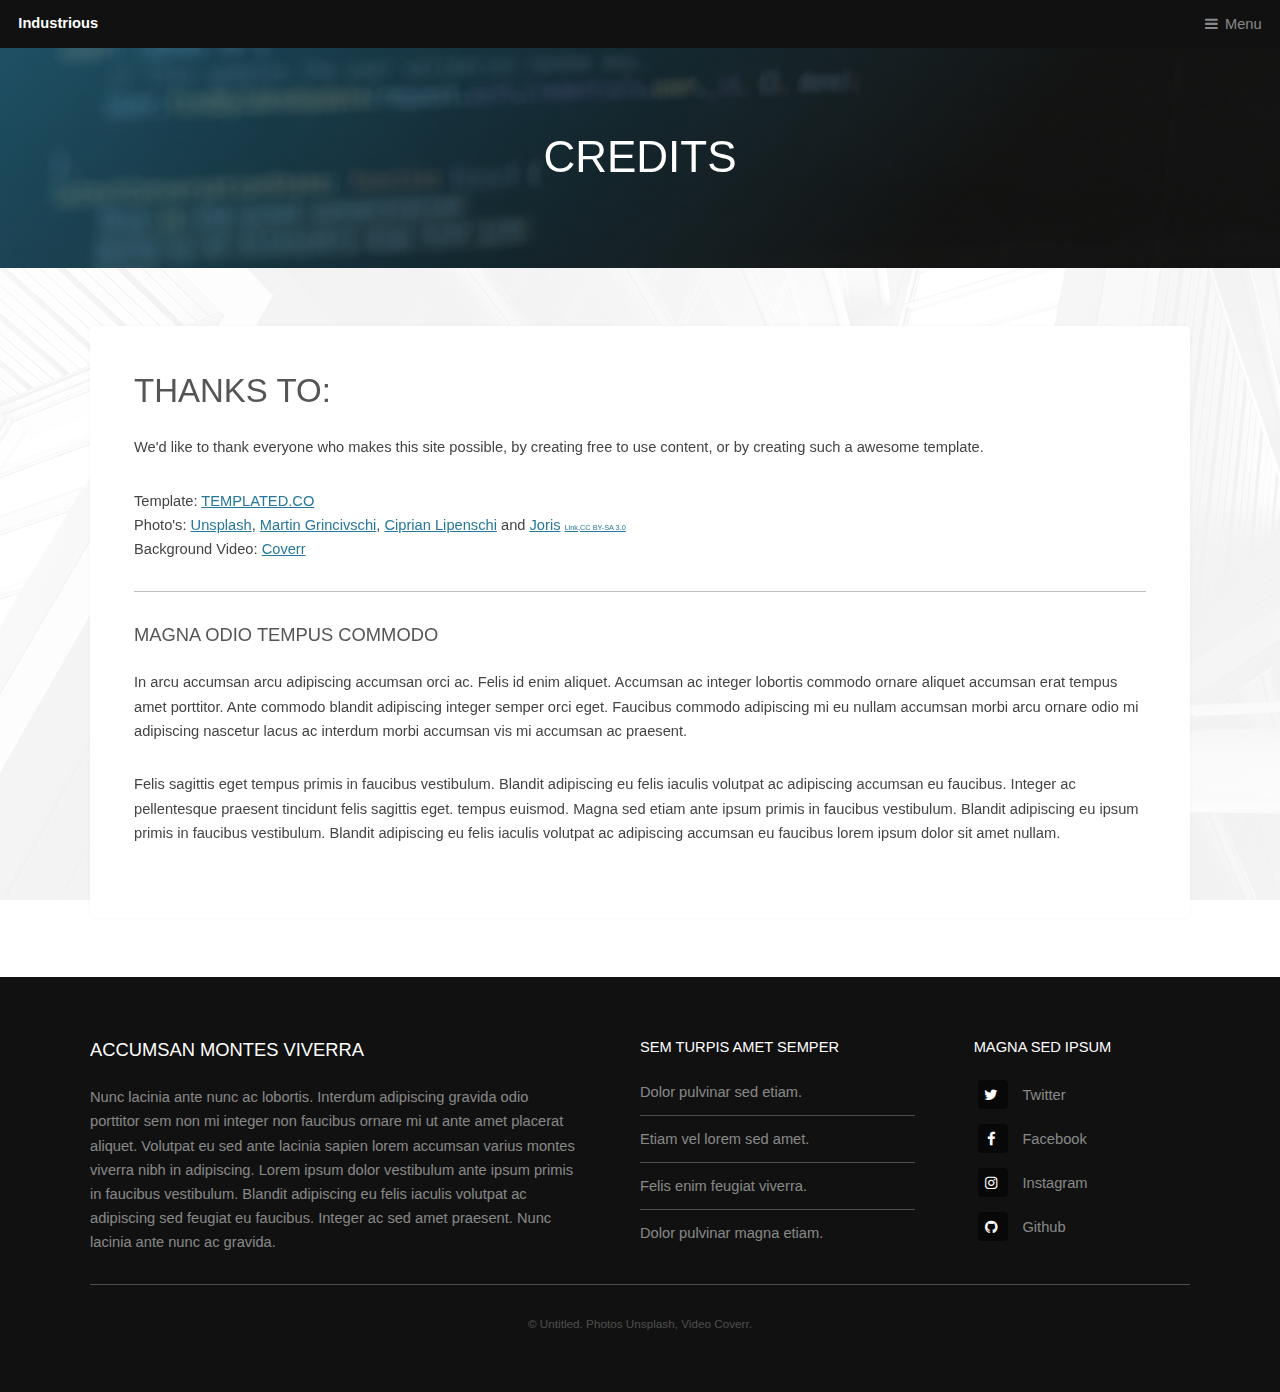
==== credits.html @ 21102cda "Legal stuff fixed" ====
<!DOCTYPE HTML>
<!--
	Industrious by TEMPLATED
	templated.co @templatedco
	Released for free under the Creative Commons Attribution 3.0 license (templated.co/license)
-->
<html>
	<head>
		<title>Generic Page - Industrious by TEMPLATED</title>
		<meta charset="utf-8" />
		<meta name="viewport" content="width=device-width, initial-scale=1, user-scalable=no" />
		<meta name="description" content="" />
		<meta name="keywords" content="" />
		<link rel="stylesheet" href="assets/css/main.css" />
	</head>
	<body class="is-preload">

		<!-- Header -->
			<header id="header">
				<a class="logo" href="index.html">Industrious</a>
				<nav>
					<a href="#menu">Menu</a>
				</nav>
			</header>

		<!-- Nav -->
			<nav id="menu">
				<ul class="links">
					<li><a href="index.html">Home</a></li>
					<li><a href="projects.html">Projects</a></li>
					<li><a href="credits.html">Credits</a></li>
				</ul>
			</nav>

		<!-- Heading -->
			<div id="heading" >
				<h1>Credits</h1>
			</div>

		<!-- Main -->
			<section id="main" class="wrapper">
				<div class="inner">
					<div class="content">
						<header>
							<h2>Thanks to:</h2>
						</header>
						<p>We'd like to thank everyone who makes this site possible, by creating free to use content, or by creating such a awesome template.</p>
						<p>
							Template: <a href="https://TEMPLATED.CO">TEMPLATED.CO</a><br>
							Photo's: <a href="https://unsplash.com">Unsplash</a>, <a href="https://unsplash.com/photos/uCnOENPOBxM">Martin Grincivschi</a>, <a href="https://unsplash.com/photos/OULAwYI3AGs">Ciprian Lipenschi</a> and <a href="//commons.wikimedia.org/wiki/User:Joris" title="User:Joris">Joris</a> <small><a href="https://commons.wikimedia.org/w/index.php?curid=11001658">Link</a>,<a href="https://creativecommons.org/licenses/by-sa/3.0" title="Creative Commons Attribution-Share Alike 3.0">CC BY-SA 3.0</a></small><br>
							Background Video: <a href="http://coverr.co/">Coverr</a>
						</p>
						<hr />
						<h3>Magna odio tempus commodo</h3>
						<p>In arcu accumsan arcu adipiscing accumsan orci ac. Felis id enim aliquet. Accumsan ac integer lobortis commodo ornare aliquet accumsan erat tempus amet porttitor. Ante commodo blandit adipiscing integer semper orci eget. Faucibus commodo adipiscing mi eu nullam accumsan morbi arcu ornare odio mi adipiscing nascetur lacus ac interdum morbi accumsan vis mi accumsan ac praesent.</p>
						<p>Felis sagittis eget tempus primis in faucibus vestibulum. Blandit adipiscing eu felis iaculis volutpat ac adipiscing accumsan eu faucibus. Integer ac pellentesque praesent tincidunt felis sagittis eget. tempus euismod. Magna sed etiam ante ipsum primis in faucibus vestibulum. Blandit adipiscing eu ipsum primis in faucibus vestibulum. Blandit adipiscing eu felis iaculis volutpat ac adipiscing accumsan eu faucibus lorem ipsum dolor sit amet nullam.</p>
					</div>
				</div>
			</section>

		<!-- Footer -->
			<footer id="footer">
				<div class="inner">
					<div class="content">
						<section>
							<h3>Accumsan montes viverra</h3>
							<p>Nunc lacinia ante nunc ac lobortis. Interdum adipiscing gravida odio porttitor sem non mi integer non faucibus ornare mi ut ante amet placerat aliquet. Volutpat eu sed ante lacinia sapien lorem accumsan varius montes viverra nibh in adipiscing. Lorem ipsum dolor vestibulum ante ipsum primis in faucibus vestibulum. Blandit adipiscing eu felis iaculis volutpat ac adipiscing sed feugiat eu faucibus. Integer ac sed amet praesent. Nunc lacinia ante nunc ac gravida.</p>
						</section>
						<section>
							<h4>Sem turpis amet semper</h4>
							<ul class="alt">
								<li><a href="#">Dolor pulvinar sed etiam.</a></li>
								<li><a href="#">Etiam vel lorem sed amet.</a></li>
								<li><a href="#">Felis enim feugiat viverra.</a></li>
								<li><a href="#">Dolor pulvinar magna etiam.</a></li>
							</ul>
						</section>
						<section>
							<h4>Magna sed ipsum</h4>
							<ul class="plain">
								<li><a href="#"><i class="icon fa-twitter">&nbsp;</i>Twitter</a></li>
								<li><a href="#"><i class="icon fa-facebook">&nbsp;</i>Facebook</a></li>
								<li><a href="#"><i class="icon fa-instagram">&nbsp;</i>Instagram</a></li>
								<li><a href="#"><i class="icon fa-github">&nbsp;</i>Github</a></li>
							</ul>
						</section>
					</div>
					<div class="copyright">
						&copy; Untitled. Photos <a href="https://unsplash.co">Unsplash</a>, Video <a href="https://coverr.co">Coverr</a>.
					</div>
				</div>
			</footer>

		<!-- Scripts -->
			<script src="assets/js/jquery.min.js"></script>
			<script src="assets/js/browser.min.js"></script>
			<script src="assets/js/breakpoints.min.js"></script>
			<script src="assets/js/util.js"></script>
			<script src="assets/js/main.js"></script>

	</body>
</html>
---- assets/css/main.css ----
@import url(font-awesome.min.css);
@import url(fontawesome-all.css);3
@import url("https://fonts.googleapis.com/css?family=Raleway:200,300,400,500,600");
/*
	Industrious by TEMPLATED
	templated.co @templatedco
	Released for free under the Creative Commons Attribution 3.0 license (templated.co/license)
*/

/* Basic */

@-ms-viewport {
    width: device-width;
}

body {
    -ms-overflow-style: scrollbar;
}

@media screen and (max-width: 480px) {
    html,
    body {
        min-width: 320px;
    }
}

html {
    box-sizing: border-box;
}

*,
*:before,
*:after {
    box-sizing: inherit;
}

body {
    background: #ffffff;
}

body.is-preload *,
body.is-preload *:before,
body.is-preload *:after {
    -moz-animation: none !important;
    -webkit-animation: none !important;
    -ms-animation: none !important;
    animation: none !important;
    -moz-transition: none !important;
    -webkit-transition: none !important;
    -ms-transition: none !important;
    transition: none !important;
}

html,
body,
div,
span,
applet,
object,
iframe,
h1,
h2,
h3,
h4,
h5,
h6,
p,
blockquote,
pre,
a,
abbr,
acronym,
address,
big,
cite,
code,
del,
dfn,
em,
img,
ins,
kbd,
q,
s,
samp,
small,
strike,
strong,
sub,
sup,
tt,
var,
b,
u,
i,
center,
dl,
dt,
dd,
ol,
ul,
li,
fieldset,
form,
label,
legend,
table,
caption,
tbody,
tfoot,
thead,
tr,
th,
td,
article,
aside,
canvas,
details,
embed,
figure,
figcaption,
footer,
header,
hgroup,
menu,
nav,
output,
ruby,
section,
summary,
time,
mark,
audio,
video {
    margin: 0;
    padding: 0;
    border: 0;
    font-size: 100%;
    font: inherit;
    vertical-align: baseline;
}

article,
aside,
details,
figcaption,
figure,
footer,
header,
hgroup,
menu,
nav,
section {
    display: block;
}

body {
    line-height: 1;
}

ol,
ul {
    list-style: none;
}

blockquote,
q {
    quotes: none;
}

blockquote:before,
blockquote:after,
q:before,
q:after {
    content: '';
    content: none;
}

table {
    border-collapse: collapse;
    border-spacing: 0;
}

body {
    -webkit-text-size-adjust: none;
}

mark {
    background-color: transparent;
    color: inherit;
}

input::-moz-focus-inner {
    border: 0;
    padding: 0;
}

input,
select,
textarea {
    -moz-appearance: none;
    -webkit-appearance: none;
    -ms-appearance: none;
    appearance: none;
}

/* Typography */

html {
    font-size: 13pt;
}

@media screen and (max-width: 1680px) {
    html {
        font-size: 11pt;
    }
}

@media screen and (max-width: 980px) {
    html {
        font-size: 12pt;
    }
}

@media screen and (max-width: 480px) {
    html {
        font-size: 11pt;
    }
}

body {
    background-color: #ffffff;
    color: #444444;
}

body,
input,
select,
textarea {
    font-family: "Raleway", Arial, Helvetica, sans-serif;
    font-weight: 400;
    font-size: 1rem;
    line-height: 1.65;
}

a {
    -moz-transition: color 0.2s ease-in-out;
    -webkit-transition: color 0.2s ease-in-out;
    -ms-transition: color 0.2s ease-in-out;
    transition: color 0.2s ease-in-out;
    text-decoration: underline;
}

a:hover {
    text-decoration: none;
}

strong,
b {
    font-weight: 600;
}

em,
i {
    font-style: italic;
}

p {
    margin: 0 0 2rem 0;
}

header.special {
    text-align: center;
    margin-bottom: 4rem;
}

header.special p {
    max-width: 75%;
    margin-left: auto;
    margin-right: auto;
}

h1,
h2,
h3,
h4,
h5,
h6 {
    font-weight: 300;
    line-height: 1.5;
    text-transform: uppercase;
    margin: 0 0 1.5rem 0;
}

h1 a,
h2 a,
h3 a,
h4 a,
h5 a,
h6 a {
    color: inherit;
    text-decoration: none;
}

h1 {
    font-size: 3rem;
    line-height: 1.2;
}

h2 {
    font-size: 2.25rem;
    line-height: 1.3;
}

h3 {
    font-size: 1.25rem;
}

h4 {
    font-size: 1rem;
}

h5 {
    font-size: 0.9rem;
}

h6 {
    font-size: 0.7rem;
}

@media screen and (max-width: 736px) {
    h1 {
        font-size: 2.75rem;
        line-height: 1.3;
    }

    h2 {
        font-size: 1.75rem;
        line-height: 1.5;
    }

    h3 {
        font-size: 1.25rem;
    }
}

sub {
    font-size: 0.8rem;
    position: relative;
    top: 0.5rem;
}

sup {
    font-size: 0.8rem;
    position: relative;
    top: -0.5rem;
}

blockquote {
    border-left: solid 0.5rem;
    font-style: italic;
    margin: 0 0 2rem 0;
    padding: 1rem 0 1rem 2rem;
}

code {
    border-radius: 4px;
    border: solid 1px;
    font-family: "Courier New", monospace;
    font-size: 0.9rem;
    margin: 0 0.25rem;
    padding: 0.25rem 0.65rem;
}

pre {
    -webkit-overflow-scrolling: touch;
    font-family: "Courier New", monospace;
    font-size: 0.9rem;
    margin: 0 0 2rem 0;
}

pre code {
    display: block;
    line-height: 1.75;
    padding: 1rem 1.5rem;
    overflow-x: auto;
}

hr {
    border: 0;
    border-bottom: solid 1px;
    margin: 2rem 0;
}

hr.major {
    margin: 4rem 0;
}

input,
select,
textarea {
    color: #555555;
}

a {
    color: #26789b;
}

strong,
b {
    color: #555555;
}

h1,
h2,
h3,
h4,
h5,
h6 {
    color: #555555;
}

blockquote {
    border-left-color: rgba(0, 0, 0, 0.25);
}

code {
    background: rgba(0, 0, 0, 0.075);
    border-color: rgba(0, 0, 0, 0.25);
}

hr {
    border-bottom-color: rgba(0, 0, 0, 0.25);
}

/* Inner */

.inner {
    margin: 0 auto;
    width: 75rem;
    max-width: calc(100% - 6rem);
}

@media screen and (max-width: 480px) {
    .inner {
        max-width: calc(100% - 3rem);
    }
}

/* Button */

input[type="submit"],
input[type="reset"],
input[type="button"],
button,
.button {
    -moz-appearance: none;
    -webkit-appearance: none;
    -ms-appearance: none;
    appearance: none;
    -moz-transition: background-color 0.2s ease-in-out, box-shadow 0.2s ease-in-out, color 0.2s ease-in-out;
    -webkit-transition: background-color 0.2s ease-in-out, box-shadow 0.2s ease-in-out, color 0.2s ease-in-out;
    -ms-transition: background-color 0.2s ease-in-out, box-shadow 0.2s ease-in-out, color 0.2s ease-in-out;
    transition: background-color 0.2s ease-in-out, box-shadow 0.2s ease-in-out, color 0.2s ease-in-out;
    border: 0;
    border-radius: 4px;
    cursor: pointer;
    display: inline-block;
    font-weight: 600;
    height: 3.25rem;
    line-height: 3.25rem;
    padding: 0 1.75rem;
    text-align: center;
    text-decoration: none;
    white-space: nowrap;
}

input[type="submit"].small,
input[type="reset"].small,
input[type="button"].small,
button.small,
.button.small {
    font-size: 0.8rem;
    height: 2.4375rem;
    line-height: 2.4375rem;
    padding: 0 1.25rem;
}

input[type="submit"].large,
input[type="reset"].large,
input[type="button"].large,
button.large,
.button.large {
    font-size: 1.35rem;
    height: 4.0625rem;
    line-height: 4.0625rem;
    padding: 0 2rem;
}

input[type="submit"].wide,
input[type="reset"].wide,
input[type="button"].wide,
button.wide,
.button.wide {
    min-width: 13rem;
}

input[type="submit"].icon:before,
input[type="reset"].icon:before,
input[type="button"].icon:before,
button.icon:before,
.button.icon:before {
    margin-right: 0.5rem;
}

input[type="submit"].fit,
input[type="reset"].fit,
input[type="button"].fit,
button.fit,
.button.fit {
    width: 100%;
}

input[type="submit"].disabled,
input[type="submit"]:disabled,
input[type="reset"].disabled,
input[type="reset"]:disabled,
input[type="button"].disabled,
input[type="button"]:disabled,
button.disabled,
button:disabled,
.button.disabled,
.button:disabled {
    pointer-events: none;
    opacity: 0.25;
}

input[type="submit"],
input[type="reset"],
input[type="button"],
button,
.button {
    background-color: transparent;
    box-shadow: inset 0 0 0 1px #555555;
    color: #555555 !important;
}

input[type="submit"]:hover,
input[type="reset"]:hover,
input[type="button"]:hover,
button:hover,
.button:hover {
    box-shadow: inset 0 0 0 1px #26789b;
    color: #26789b !important;
}

input[type="submit"]:hover:active,
input[type="reset"]:hover:active,
input[type="button"]:hover:active,
button:hover:active,
.button:hover:active {
    background-color: rgba(206, 27, 40, 0.25);
}

input[type="submit"].primary,
input[type="reset"].primary,
input[type="button"].primary,
button.primary,
.button.primary {
    box-shadow: none;
    background-color: #26789b;
    color: #ffffff !important;
}

input[type="submit"].primary:hover,
input[type="reset"].primary:hover,
input[type="button"].primary:hover,
button.primary:hover,
.button.primary:hover {
    background-color: #26789b;
    box-shadow: none;
}

input[type="submit"].primary:hover:active,
input[type="reset"].primary:hover:active,
input[type="button"].primary:hover:active,
button.primary:hover:active,
.button.primary:hover:active {
    background-color: #26789b;
}

/* Form */

form {
    margin: 0 0 2rem 0;
}

input[type="text"],
input[type="password"],
input[type="email"],
input[type="tel"],
input[type="search"],
input[type="url"],
select,
textarea {
    -moz-appearance: none;
    -webkit-appearance: none;
    -ms-appearance: none;
    appearance: none;
    border-radius: 4px;
    border: none;
    border: solid 1px;
    color: inherit;
    display: block;
    outline: 0;
    padding: 0 1rem;
    text-decoration: none;
    width: 100%;
}

input[type="text"]:invalid,
input[type="password"]:invalid,
input[type="email"]:invalid,
input[type="tel"]:invalid,
input[type="search"]:invalid,
input[type="url"]:invalid,
select:invalid,
textarea:invalid {
    box-shadow: none;
}

label {
    display: block;
    font-size: 1rem;
    font-weight: 600;
    margin: 0 0 1rem 0;
}

input[type="text"],
input[type="password"],
input[type="email"],
input[type="tel"],
input[type="search"],
input[type="url"] {
    height: 3.25rem;
}

select {
    background-size: 1.25rem;
    background-repeat: no-repeat;
    background-position: calc(100% - 1rem) center;
    height: 3.25rem;
    padding-right: 3.25rem;
    text-overflow: ellipsis;
}

select:focus::-ms-value {
    background-color: transparent;
}

select::-ms-expand {
    display: none;
}

textarea {
    padding: 0.75rem 1rem;
}

input[type="checkbox"],
input[type="radio"] {
    -moz-appearance: none;
    -webkit-appearance: none;
    -ms-appearance: none;
    appearance: none;
    display: block;
    float: left;
    margin-right: -2rem;
    opacity: 0;
    width: 1rem;
    z-index: -1;
}

input[type="checkbox"] + label,
input[type="radio"] + label {
    text-decoration: none;
    cursor: pointer;
    display: inline-block;
    font-size: 1rem;
    font-weight: 400;
    padding-left: 2.825rem;
    padding-right: 0.875rem;
    position: relative;
}

input[type="checkbox"] + label:before,
input[type="radio"] + label:before {
    -moz-osx-font-smoothing: grayscale;
    -webkit-font-smoothing: antialiased;
    font-family: FontAwesome;
    font-style: normal;
    font-weight: normal;
    text-transform: none !important;
}

input[type="checkbox"] + label:before,
input[type="radio"] + label:before {
    border-radius: 4px;
    border: solid 1px;
    content: '';
    display: inline-block;
    height: 1.95rem;
    left: 0;
    line-height: 1.86875rem;
    position: absolute;
    text-align: center;
    top: -0.1625rem;
    width: 1.95rem;
}

input[type="checkbox"]:checked + label:before,
input[type="radio"]:checked + label:before {
    content: '\f00c';
}

input[type="checkbox"] + label:before {
    border-radius: 4px;
}

input[type="radio"] + label:before {
    border-radius: 100%;
}

::-webkit-input-placeholder {
    opacity: 1.0;
}

:-moz-placeholder {
    opacity: 1.0;
}

::-moz-placeholder {
    opacity: 1.0;
}

:-ms-input-placeholder {
    opacity: 1.0;
}

label {
    color: #555555;
}

input[type="text"],
input[type="password"],
input[type="email"],
input[type="tel"],
input[type="search"],
input[type="url"],
select,
textarea {
    background-color: rgba(0, 0, 0, 0.075);
    border-color: rgba(0, 0, 0, 0.25);
}

input[type="text"]:focus,
input[type="password"]:focus,
input[type="email"]:focus,
input[type="tel"]:focus,
input[type="search"]:focus,
input[type="url"]:focus,
select:focus,
textarea:focus {
    border-color: #26789b;
    box-shadow: 0 0 0 1px #26789b;
}

select {
    background-image: url("data:image/svg+xml;charset=utf8,%3Csvg xmlns='http://www.w3.org/2000/svg' width='40' height='40' preserveAspectRatio='none' viewBox='0 0 40 40'%3E%3Cpath d='M9.4,12.3l10.4,10.4l10.4-10.4c0.2-0.2,0.5-0.4,0.9-0.4c0.3,0,0.6,0.1,0.9,0.4l3.3,3.3c0.2,0.2,0.4,0.5,0.4,0.9 c0,0.4-0.1,0.6-0.4,0.9L20.7,31.9c-0.2,0.2-0.5,0.4-0.9,0.4c-0.3,0-0.6-0.1-0.9-0.4L4.3,17.3c-0.2-0.2-0.4-0.5-0.4-0.9 c0-0.4,0.1-0.6,0.4-0.9l3.3-3.3c0.2-0.2,0.5-0.4,0.9-0.4S9.1,12.1,9.4,12.3z' fill='rgba(0, 0, 0, 0.25)' /%3E%3C/svg%3E");
}

select option {
    color: #444444;
    background-color: #ffffff;
}

input[type="checkbox"] + label,
input[type="radio"] + label {
    color: #444444;
}

input[type="checkbox"] + label:before,
input[type="radio"] + label:before {
    background: rgba(0, 0, 0, 0.075);
    border-color: rgba(0, 0, 0, 0.25);
}

input[type="checkbox"]:checked + label:before,
input[type="radio"]:checked + label:before {
    background-color: #26789b;
    border-color: #26789b;
    color: #ffffff;
}

input[type="checkbox"]:focus + label:before,
input[type="radio"]:focus + label:before {
    border-color: #26789b;
    box-shadow: 0 0 0 1px #26789b;
}

::-webkit-input-placeholder {
    color: #bbbbbb !important;
}

:-moz-placeholder {
    color: #bbbbbb !important;
}

::-moz-placeholder {
    color: #bbbbbb !important;
}

:-ms-input-placeholder {
    color: #bbbbbb !important;
}

/* List */

ol {
    list-style: decimal;
    margin: 0 0 2rem 0;
    padding-left: 1.25rem;
}

ol li {
    padding-left: 0.25rem;
}

ul {
    list-style: disc;
    margin: 0 0 2rem 0;
    padding-left: 1rem;
}

ul li {
    padding-left: 0.325rem;
}

ul.plain {
    list-style: none;
    padding-left: 0;
}

ul.plain li {
    margin-bottom: 1rem;
}

ul.plain li .icon {
    border-radius: 4px;
    color: #ffffff;
    display: inline-block;
    margin-right: 1rem;
    text-align: center;
    width: 2rem;
    height: 2rem;
    line-height: 2rem;
    background: rgba(0, 0, 0, 0.5);
}

ul.alt {
    list-style: none;
    padding-left: 0;
}

ul.alt li {
    border-top: solid 1px;
    padding: 0.75rem 0;
}

ul.alt li:first-child {
    border-top: 0;
    padding-top: 0;
}

ul.alt li:last-child {
    padding-bottom: 0;
}

dl {
    margin: 0 0 2rem 0;
}

dl dt {
    display: block;
    font-weight: 600;
    margin: 0 0 1rem 0;
}

dl dd {
    margin-left: 1.5rem;
}

ul.alt li {
    border-top-color: rgba(0, 0, 0, 0.25);
}

/* Table */

.table-wrapper {
    -webkit-overflow-scrolling: touch;
    overflow-x: auto;
}

table {
    margin: 0 0 2rem 0;
    width: 100%;
}

table tbody tr {
    border: solid 1px;
    border-left: 0;
    border-right: 0;
}

table td {
    padding: 0.75rem 0.75rem;
}

table th {
    font-size: 0.9rem;
    font-weight: 600;
    padding: 0 0.75rem 0.75rem 0.75rem;
    text-align: left;
}

table thead {
    border-bottom: solid 2px;
}

table tfoot {
    border-top: solid 2px;
}

table.alt {
    border-collapse: separate;
}

table.alt tbody tr td {
    border: solid 1px;
    border-left-width: 0;
    border-top-width: 0;
}

table.alt tbody tr td:first-child {
    border-left-width: 1px;
}

table.alt tbody tr:first-child td {
    border-top-width: 1px;
}

table.alt thead {
    border-bottom: 0;
}

table.alt tfoot {
    border-top: 0;
}

table tbody tr {
    border-color: rgba(0, 0, 0, 0.25);
}

table tbody tr:nth-child(2n + 1) {
    background-color: rgba(0, 0, 0, 0.075);
}

table th {
    color: #555555;
}

table thead {
    border-bottom-color: rgba(0, 0, 0, 0.25);
}

table tfoot {
    border-top-color: rgba(0, 0, 0, 0.25);
}

table.alt tbody tr td {
    border-color: rgba(0, 0, 0, 0.25);
}

/* Highlights */

.highlights {
    width: 100%;
    margin: 2.5rem 0;
    display: -moz-flex;
    display: -webkit-flex;
    display: -ms-flex;
    display: flex;
    -moz-flex-wrap: wrap;
    -webkit-flex-wrap: wrap;
    -ms-flex-wrap: wrap;
    flex-wrap: wrap;
    -moz-align-items: -moz-stretch;
    -webkit-align-items: -webkit-stretch;
    -ms-align-items: -ms-stretch;
    align-items: stretch;
}

.highlights > * {
    -moz-flex-shrink: 1;
    -webkit-flex-shrink: 1;
    -ms-flex-shrink: 1;
    flex-shrink: 1;
    -moz-flex-grow: 0;
    -webkit-flex-grow: 0;
    -ms-flex-grow: 0;
    flex-grow: 0;
}

.highlights > * {
    width: 33.3333333333%;
}

.highlights > * {
    padding: 1.5rem;
    width: calc(33.3333333333% + 1rem);
}

.highlights > :nth-child(-n + 3) {
    padding-top: 0;
}

.highlights > :nth-last-child(-n + 3) {
    padding-bottom: 0;
}

.highlights > :nth-child(3n + 1) {
    padding-left: 0;
}

.highlights > :nth-child(3n) {
    padding-right: 0;
}

.highlights > :nth-child(3n + 1),
.highlights > :nth-child(3n) {
    width: calc(33.3333333333% + -0.5rem);
}

.highlights .content {
    border-radius: 4px;
    height: 100%;
    padding: 3rem;
    text-align: center;
}

.highlights .content .icon {
    font-size: 5rem;
}

.highlights > div > :last-child {
    margin-bottom: 0;
}

@media screen and (max-width: 980px) {
    .highlights > * {
        width: 50%;
    }
    .highlights > * {
        padding: 1rem;
        width: calc(33.3333333333% + 0.6666666667rem);
    }
    .highlights > :nth-child(-n + 3) {
        padding-top: 1rem;
    }
    .highlights > :nth-last-child(-n + 3) {
        padding-bottom: 1rem;
    }
    .highlights > :nth-child(3n + 1) {
        padding-left: 1rem;
    }
    .highlights > :nth-child(3n) {
        padding-right: 1rem;
    }
    .highlights > :nth-child(3n + 1),
    .highlights > :nth-child(3n) {
        padding: 1rem;
        width: calc(50% + 1rem);
    }
    .highlights > * {
        padding: 1rem;
        width: calc(50% + 1rem);
    }
    .highlights > :nth-child(-n + 2) {
        padding-top: 0;
    }
    .highlights > :nth-last-child(-n + 2) {
        padding-bottom: 0;
    }
    .highlights > :nth-child(2n + 1) {
        padding-left: 0;
    }
    .highlights > :nth-child(2n) {
        padding-right: 0;
    }
    .highlights > :nth-child(2n + 1),
    .highlights > :nth-child(2n) {
        width: calc(50% + 0rem);
    }
    .highlights .content {
        padding: 2rem;
    }
}

@media screen and (max-width: 736px) {
    .highlights > * {
        width: 100%;
    }
    .highlights > * {
        padding: 1rem;
        width: calc(33.3333333333% + 0.6666666667rem);
    }
    .highlights > :nth-child(-n + 3) {
        padding-top: 1rem;
    }
    .highlights > :nth-last-child(-n + 3) {
        padding-bottom: 1rem;
    }
    .highlights > :nth-child(3n + 1) {
        padding-left: 1rem;
    }
    .highlights > :nth-child(3n) {
        padding-right: 1rem;
    }
    .highlights > :nth-child(3n + 1),
    .highlights > :nth-child(3n) {
        padding: 1rem;
        width: calc(100% + 2rem);
    }
    .highlights > * {
        padding: 1rem;
        width: calc(50% + 1rem);
    }
    .highlights > :nth-child(-n + 2) {
        padding-top: 1rem;
    }
    .highlights > :nth-last-child(-n + 2) {
        padding-bottom: 1rem;
    }
    .highlights > :nth-child(2n + 1) {
        padding-left: 1rem;
    }
    .highlights > :nth-child(2n) {
        padding-right: 1rem;
    }
    .highlights > :nth-child(2n + 1),
    .highlights > :nth-child(2n) {
        padding: 1rem;
        width: calc(100% + 2rem);
    }
    .highlights > * {
        padding: 1rem;
        width: calc(100% + 2rem);
    }
    .highlights > :nth-child(-n + 1) {
        padding-top: 0;
    }
    .highlights > :nth-last-child(-n + 1) {
        padding-bottom: 0;
    }
    .highlights > :nth-child(1n + 1) {
        padding-left: 0;
    }
    .highlights > :nth-child(1n) {
        padding-right: 0;
    }
    .highlights > :nth-child(1n + 1),
    .highlights > :nth-child(1n) {
        width: calc(100% + 1rem);
    }
}

.highlights .content {
    background: #ffffff;
    box-shadow: 0px 0px 4px 1px rgba(0, 0, 0, 0.025);
}

/* Testimonials */

.testimonials {
    margin: 2.5rem 0;
    width: 100%;
    display: -moz-flex;
    display: -webkit-flex;
    display: -ms-flex;
    display: flex;
    -moz-flex-wrap: wrap;
    -webkit-flex-wrap: wrap;
    -ms-flex-wrap: wrap;
    flex-wrap: wrap;
    -moz-align-items: -moz-stretch;
    -webkit-align-items: -webkit-stretch;
    -ms-align-items: -ms-stretch;
    align-items: stretch;
}

.testimonials > * {
    -moz-flex-shrink: 1;
    -webkit-flex-shrink: 1;
    -ms-flex-shrink: 1;
    flex-shrink: 1;
    -moz-flex-grow: 0;
    -webkit-flex-grow: 0;
    -ms-flex-grow: 0;
    flex-grow: 0;
}

.testimonials > * {
    width: 33.3333333333%;
}

.testimonials > * {
    padding: 1.5rem;
    width: calc(33.3333333333% + 1rem);
}

.testimonials > :nth-child(-n + 3) {
    padding-top: 0;
}

.testimonials > :nth-last-child(-n + 3) {
    padding-bottom: 0;
}

.testimonials > :nth-child(3n + 1) {
    padding-left: 0;
}

.testimonials > :nth-child(3n) {
    padding-right: 0;
}

.testimonials > :nth-child(3n + 1),
.testimonials > :nth-child(3n) {
    width: calc(33.3333333333% + -0.5rem);
}

.testimonials .content {
    border-radius: 4px;
    height: 100%;
    padding: 3rem;
}

.testimonials .content .author {
    display: -moz-flex;
    display: -webkit-flex;
    display: -ms-flex;
    display: flex;
    -moz-align-items: center;
    -webkit-align-items: center;
    -ms-align-items: center;
    align-items: center;
}

.testimonials .content .author blockquote {
    margin: 0;
}

.testimonials .content .author .image {
    margin-right: 2rem;
    width: 20%;
}

.testimonials .content .author .image img {
    border-radius: 100%;
    max-width: 100%;
}

.testimonials .content .credit {
    font-size: 0.75rem;
}

.testimonials .content p:last-child {
    margin: 0;
}

.testimonials > div > :last-child {
    margin-bottom: 0;
}

@media screen and (max-width: 980px) {
    .testimonials > * {
        width: 50%;
    }
    .testimonials > * {
        padding: 1rem;
        width: calc(33.3333333333% + 0.6666666667rem);
    }
    .testimonials > :nth-child(-n + 3) {
        padding-top: 1rem;
    }
    .testimonials > :nth-last-child(-n + 3) {
        padding-bottom: 1rem;
    }
    .testimonials > :nth-child(3n + 1) {
        padding-left: 1rem;
    }
    .testimonials > :nth-child(3n) {
        padding-right: 1rem;
    }
    .testimonials > :nth-child(3n + 1),
    .testimonials > :nth-child(3n) {
        padding: 1rem;
        width: calc(50% + 1rem);
    }
    .testimonials > * {
        padding: 1rem;
        width: calc(50% + 1rem);
    }
    .testimonials > :nth-child(-n + 2) {
        padding-top: 0;
    }
    .testimonials > :nth-last-child(-n + 2) {
        padding-bottom: 0;
    }
    .testimonials > :nth-child(2n + 1) {
        padding-left: 0;
    }
    .testimonials > :nth-child(2n) {
        padding-right: 0;
    }
    .testimonials > :nth-child(2n + 1),
    .testimonials > :nth-child(2n) {
        width: calc(50% + 0rem);
    }
    .testimonials .content {
        padding: 2rem;
    }
}

@media screen and (max-width: 736px) {
    .testimonials > * {
        width: 100%;
    }
    .testimonials > * {
        padding: 1rem;
        width: calc(33.3333333333% + 0.6666666667rem);
    }
    .testimonials > :nth-child(-n + 3) {
        padding-top: 1rem;
    }
    .testimonials > :nth-last-child(-n + 3) {
        padding-bottom: 1rem;
    }
    .testimonials > :nth-child(3n + 1) {
        padding-left: 1rem;
    }
    .testimonials > :nth-child(3n) {
        padding-right: 1rem;
    }
    .testimonials > :nth-child(3n + 1),
    .testimonials > :nth-child(3n) {
        padding: 1rem;
        width: calc(100% + 2rem);
    }
    .testimonials > * {
        padding: 1rem;
        width: calc(50% + 1rem);
    }
    .testimonials > :nth-child(-n + 2) {
        padding-top: 1rem;
    }
    .testimonials > :nth-last-child(-n + 2) {
        padding-bottom: 1rem;
    }
    .testimonials > :nth-child(2n + 1) {
        padding-left: 1rem;
    }
    .testimonials > :nth-child(2n) {
        padding-right: 1rem;
    }
    .testimonials > :nth-child(2n + 1),
    .testimonials > :nth-child(2n) {
        padding: 1rem;
        width: calc(100% + 2rem);
    }
    .testimonials > * {
        padding: 1rem;
        width: calc(100% + 2rem);
    }
    .testimonials > :nth-child(-n + 1) {
        padding-top: 0;
    }
    .testimonials > :nth-last-child(-n + 1) {
        padding-bottom: 0;
    }
    .testimonials > :nth-child(1n + 1) {
        padding-left: 0;
    }
    .testimonials > :nth-child(1n) {
        padding-right: 0;
    }
    .testimonials > :nth-child(1n + 1),
    .testimonials > :nth-child(1n) {
        width: calc(100% + 1rem);
    }
}

.testimonials .content {
    background: #ffffff;
    box-shadow: 0px 0px 4px 1px rgba(0, 0, 0, 0.025);
}

.testimonials .content .credit strong {
    color: #26789b;
}

/* Actions */

ul.actions {
    display: -moz-flex;
    display: -webkit-flex;
    display: -ms-flex;
    display: flex;
    cursor: default;
    list-style: none;
    margin-left: -1rem;
    padding-left: 0;
}

ul.actions li {
    padding: 0 0 0 1rem;
    vertical-align: middle;
}

ul.actions.special {
    -moz-justify-content: center;
    -webkit-justify-content: center;
    -ms-justify-content: center;
    justify-content: center;
    width: calc(100% + 1rem);
}

ul.actions.stacked {
    -moz-flex-direction: column;
    -webkit-flex-direction: column;
    -ms-flex-direction: column;
    flex-direction: column;
    margin-left: 0;
}

ul.actions.stacked li {
    padding: 1.3rem 0 0 0;
}

ul.actions.stacked li:first-child {
    padding-top: 0;
}

ul.actions.fit {
    width: calc(100% + 1rem);
}

ul.actions.fit li {
    -moz-flex-grow: 1;
    -webkit-flex-grow: 1;
    -ms-flex-grow: 1;
    flex-grow: 1;
    -moz-flex-shrink: 1;
    -webkit-flex-shrink: 1;
    -ms-flex-shrink: 1;
    flex-shrink: 1;
    width: 100%;
}

ul.actions.fit li > * {
    width: 100%;
}

ul.actions.fit.stacked {
    width: 100%;
}

@media screen and (max-width: 480px) {
    ul.actions:not(.fixed) {
        -moz-flex-direction: column;
        -webkit-flex-direction: column;
        -ms-flex-direction: column;
        flex-direction: column;
        margin-left: 0;
        width: 100% !important;
    }
    ul.actions:not(.fixed) li {
        -moz-flex-grow: 1;
        -webkit-flex-grow: 1;
        -ms-flex-grow: 1;
        flex-grow: 1;
        -moz-flex-shrink: 1;
        -webkit-flex-shrink: 1;
        -ms-flex-shrink: 1;
        flex-shrink: 1;
        padding: 1rem 0 0 0;
        text-align: center;
        width: 100%;
    }
    ul.actions:not(.fixed) li > * {
        width: 100%;
    }
    ul.actions:not(.fixed) li:first-child {
        padding-top: 0;
    }
    ul.actions:not(.fixed) li input[type="submit"],
    ul.actions:not(.fixed) li input[type="reset"],
    ul.actions:not(.fixed) li input[type="button"],
    ul.actions:not(.fixed) li button,
    ul.actions:not(.fixed) li .button {
        width: 100%;
    }
    ul.actions:not(.fixed) li input[type="submit"].icon:before,
    ul.actions:not(.fixed) li input[type="reset"].icon:before,
    ul.actions:not(.fixed) li input[type="button"].icon:before,
    ul.actions:not(.fixed) li button.icon:before,
    ul.actions:not(.fixed) li .button.icon:before {
        margin-left: -0.5rem;
    }
}

/* Grid */

.row {
    display: flex;
    flex-wrap: wrap;
    box-sizing: border-box;
}

.row > * {
    box-sizing: border-box;
}

.row.gtr-uniform > * > :last-child {
    margin-bottom: 0;
}

.row > .imp {
    order: -1;
}

.row > .col-1 {
    width: 8.3333333333%;
}

.row > .off-1 {
    margin-left: 8.3333333333%;
}

.row > .col-2 {
    width: 16.6666666667%;
}

.row > .off-2 {
    margin-left: 16.6666666667%;
}

.row > .col-3 {
    width: 25%;
}

.row > .off-3 {
    margin-left: 25%;
}

.row > .col-4 {
    width: 33.3333333333%;
}

.row > .off-4 {
    margin-left: 33.3333333333%;
}

.row > .col-5 {
    width: 41.6666666667%;
}

.row > .off-5 {
    margin-left: 41.6666666667%;
}

.row > .col-6 {
    width: 50%;
}

.row > .off-6 {
    margin-left: 50%;
}

.row > .col-7 {
    width: 58.3333333333%;
}

.row > .off-7 {
    margin-left: 58.3333333333%;
}

.row > .col-8 {
    width: 66.6666666667%;
}

.row > .off-8 {
    margin-left: 66.6666666667%;
}

.row > .col-9 {
    width: 75%;
}

.row > .off-9 {
    margin-left: 75%;
}

.row > .col-10 {
    width: 83.3333333333%;
}

.row > .off-10 {
    margin-left: 83.3333333333%;
}

.row > .col-11 {
    width: 91.6666666667%;
}

.row > .off-11 {
    margin-left: 91.6666666667%;
}

.row > .col-12 {
    width: 100%;
}

.row > .off-12 {
    margin-left: 100%;
}

.row.gtr-0 {
    margin-top: 0;
    margin-left: 0rem;
}

.row.gtr-0 > * {
    padding: 0 0 0 0rem;
}

.row.gtr-0.gtr-uniform {
    margin-top: 0rem;
}

.row.gtr-0.gtr-uniform > * {
    padding-top: 0rem;
}

.row.gtr-25 {
    margin-top: 0;
    margin-left: -0.75rem;
}

.row.gtr-25 > * {
    padding: 0 0 0 0.75rem;
}

.row.gtr-25.gtr-uniform {
    margin-top: -0.75rem;
}

.row.gtr-25.gtr-uniform > * {
    padding-top: 0.75rem;
}

.row.gtr-50 {
    margin-top: 0;
    margin-left: -1.5rem;
}

.row.gtr-50 > * {
    padding: 0 0 0 1.5rem;
}

.row.gtr-50.gtr-uniform {
    margin-top: -1.5rem;
}

.row.gtr-50.gtr-uniform > * {
    padding-top: 1.5rem;
}

.row {
    margin-top: 0;
    margin-left: -3rem;
}

.row > * {
    padding: 0 0 0 3rem;
}

.row.gtr-uniform {
    margin-top: -3rem;
}

.row.gtr-uniform > * {
    padding-top: 3rem;
}

.row.gtr-150 {
    margin-top: 0;
    margin-left: -4.5rem;
}

.row.gtr-150 > * {
    padding: 0 0 0 4.5rem;
}

.row.gtr-150.gtr-uniform {
    margin-top: -4.5rem;
}

.row.gtr-150.gtr-uniform > * {
    padding-top: 4.5rem;
}

.row.gtr-200 {
    margin-top: 0;
    margin-left: -6rem;
}

.row.gtr-200 > * {
    padding: 0 0 0 6rem;
}

.row.gtr-200.gtr-uniform {
    margin-top: -6rem;
}

.row.gtr-200.gtr-uniform > * {
    padding-top: 6rem;
}

@media screen and (max-width: 1680px) {
    .row {
        display: flex;
        flex-wrap: wrap;
        box-sizing: border-box;
    }
    .row > * {
        box-sizing: border-box;
    }
    .row.gtr-uniform > * > :last-child {
        margin-bottom: 0;
    }

    .row > .imp-xlarge {
        order: -1;
    }
    .row > .col-1-xlarge {
        width: 8.3333333333%;
    }
    .row > .off-1-xlarge {
        margin-left: 8.3333333333%;
    }
    .row > .col-2-xlarge {
        width: 16.6666666667%;
    }
    .row > .off-2-xlarge {
        margin-left: 16.6666666667%;
    }
    .row > .col-3-xlarge {
        width: 25%;
    }
    .row > .off-3-xlarge {
        margin-left: 25%;
    }
    .row > .col-4-xlarge {
        width: 33.3333333333%;
    }
    .row > .off-4-xlarge {
        margin-left: 33.3333333333%;
    }
    .row > .col-5-xlarge {
        width: 41.6666666667%;
    }
    .row > .off-5-xlarge {
        margin-left: 41.6666666667%;
    }
    .row > .col-6-xlarge {
        width: 50%;
    }
    .row > .off-6-xlarge {
        margin-left: 50%;
    }
    .row > .col-7-xlarge {
        width: 58.3333333333%;
    }
    .row > .off-7-xlarge {
        margin-left: 58.3333333333%;
    }
    .row > .col-8-xlarge {
        width: 66.6666666667%;
    }
    .row > .off-8-xlarge {
        margin-left: 66.6666666667%;
    }
    .row > .col-9-xlarge {
        width: 75%;
    }
    .row > .off-9-xlarge {
        margin-left: 75%;
    }
    .row > .col-10-xlarge {
        width: 83.3333333333%;
    }
    .row > .off-10-xlarge {
        margin-left: 83.3333333333%;
    }
    .row > .col-11-xlarge {
        width: 91.6666666667%;
    }
    .row > .off-11-xlarge {
        margin-left: 91.6666666667%;
    }
    .row > .col-12-xlarge {
        width: 100%;
    }
    .row > .off-12-xlarge {
        margin-left: 100%;
    }
    .row.gtr-0 {
        margin-top: 0;
        margin-left: 0rem;
    }
    .row.gtr-0 > * {
        padding: 0 0 0 0rem;
    }
    .row.gtr-0.gtr-uniform {
        margin-top: 0rem;
    }
    .row.gtr-0.gtr-uniform > * {
        padding-top: 0rem;
    }
    .row.gtr-25 {
        margin-top: 0;
        margin-left: -0.75rem;
    }
    .row.gtr-25 > * {
        padding: 0 0 0 0.75rem;
    }
    .row.gtr-25.gtr-uniform {
        margin-top: -0.75rem;
    }
    .row.gtr-25.gtr-uniform > * {
        padding-top: 0.75rem;
    }
    .row.gtr-50 {
        margin-top: 0;
        margin-left: -1.5rem;
    }
    .row.gtr-50 > * {
        padding: 0 0 0 1.5rem;
    }
    .row.gtr-50.gtr-uniform {
        margin-top: -1.5rem;
    }
    .row.gtr-50.gtr-uniform > * {
        padding-top: 1.5rem;
    }
    .row {
        margin-top: 0;
        margin-left: -3rem;
    }
    .row > * {
        padding: 0 0 0 3rem;
    }
    .row.gtr-uniform {
        margin-top: -3rem;
    }
    .row.gtr-uniform > * {
        padding-top: 3rem;
    }
    .row.gtr-150 {
        margin-top: 0;
        margin-left: -4.5rem;
    }
    .row.gtr-150 > * {
        padding: 0 0 0 4.5rem;
    }
    .row.gtr-150.gtr-uniform {
        margin-top: -4.5rem;
    }
    .row.gtr-150.gtr-uniform > * {
        padding-top: 4.5rem;
    }
    .row.gtr-200 {
        margin-top: 0;
        margin-left: -6rem;
    }
    .row.gtr-200 > * {
        padding: 0 0 0 6rem;
    }
    .row.gtr-200.gtr-uniform {
        margin-top: -6rem;
    }
    .row.gtr-200.gtr-uniform > * {
        padding-top: 6rem;
    }
}

@media screen and (max-width: 1280px) {
    .row {
        display: flex;
        flex-wrap: wrap;
        box-sizing: border-box;
    }
    .row > * {
        box-sizing: border-box;
    }
    .row.gtr-uniform > * > :last-child {
        margin-bottom: 0;
    }

    .row > .imp-large {
        order: -1;
    }
    .row > .col-1-large {
        width: 8.3333333333%;
    }
    .row > .off-1-large {
        margin-left: 8.3333333333%;
    }
    .row > .col-2-large {
        width: 16.6666666667%;
    }
    .row > .off-2-large {
        margin-left: 16.6666666667%;
    }
    .row > .col-3-large {
        width: 25%;
    }
    .row > .off-3-large {
        margin-left: 25%;
    }
    .row > .col-4-large {
        width: 33.3333333333%;
    }
    .row > .off-4-large {
        margin-left: 33.3333333333%;
    }
    .row > .col-5-large {
        width: 41.6666666667%;
    }
    .row > .off-5-large {
        margin-left: 41.6666666667%;
    }
    .row > .col-6-large {
        width: 50%;
    }
    .row > .off-6-large {
        margin-left: 50%;
    }
    .row > .col-7-large {
        width: 58.3333333333%;
    }
    .row > .off-7-large {
        margin-left: 58.3333333333%;
    }
    .row > .col-8-large {
        width: 66.6666666667%;
    }
    .row > .off-8-large {
        margin-left: 66.6666666667%;
    }
    .row > .col-9-large {
        width: 75%;
    }
    .row > .off-9-large {
        margin-left: 75%;
    }
    .row > .col-10-large {
        width: 83.3333333333%;
    }
    .row > .off-10-large {
        margin-left: 83.3333333333%;
    }
    .row > .col-11-large {
        width: 91.6666666667%;
    }
    .row > .off-11-large {
        margin-left: 91.6666666667%;
    }
    .row > .col-12-large {
        width: 100%;
    }
    .row > .off-12-large {
        margin-left: 100%;
    }
    .row.gtr-0 {
        margin-top: 0;
        margin-left: 0rem;
    }
    .row.gtr-0 > * {
        padding: 0 0 0 0rem;
    }
    .row.gtr-0.gtr-uniform {
        margin-top: 0rem;
    }
    .row.gtr-0.gtr-uniform > * {
        padding-top: 0rem;
    }
    .row.gtr-25 {
        margin-top: 0;
        margin-left: -0.375rem;
    }
    .row.gtr-25 > * {
        padding: 0 0 0 0.375rem;
    }
    .row.gtr-25.gtr-uniform {
        margin-top: -0.375rem;
    }
    .row.gtr-25.gtr-uniform > * {
        padding-top: 0.375rem;
    }
    .row.gtr-50 {
        margin-top: 0;
        margin-left: -0.75rem;
    }
    .row.gtr-50 > * {
        padding: 0 0 0 0.75rem;
    }
    .row.gtr-50.gtr-uniform {
        margin-top: -0.75rem;
    }
    .row.gtr-50.gtr-uniform > * {
        padding-top: 0.75rem;
    }
    .row {
        margin-top: 0;
        margin-left: -1.5rem;
    }
    .row > * {
        padding: 0 0 0 1.5rem;
    }
    .row.gtr-uniform {
        margin-top: -1.5rem;
    }
    .row.gtr-uniform > * {
        padding-top: 1.5rem;
    }
    .row.gtr-150 {
        margin-top: 0;
        margin-left: -2.25rem;
    }
    .row.gtr-150 > * {
        padding: 0 0 0 2.25rem;
    }
    .row.gtr-150.gtr-uniform {
        margin-top: -2.25rem;
    }
    .row.gtr-150.gtr-uniform > * {
        padding-top: 2.25rem;
    }
    .row.gtr-200 {
        margin-top: 0;
        margin-left: -3rem;
    }
    .row.gtr-200 > * {
        padding: 0 0 0 3rem;
    }
    .row.gtr-200.gtr-uniform {
        margin-top: -3rem;
    }
    .row.gtr-200.gtr-uniform > * {
        padding-top: 3rem;
    }
}

@media screen and (max-width: 980px) {
    .row {
        display: flex;
        flex-wrap: wrap;
        box-sizing: border-box;
    }
    .row > * {
        box-sizing: border-box;
    }
    .row.gtr-uniform > * > :last-child {
        margin-bottom: 0;
    }

    .row > .imp-medium {
        order: -1;
    }
    .row > .col-1-medium {
        width: 8.3333333333%;
    }
    .row > .off-1-medium {
        margin-left: 8.3333333333%;
    }
    .row > .col-2-medium {
        width: 16.6666666667%;
    }
    .row > .off-2-medium {
        margin-left: 16.6666666667%;
    }
    .row > .col-3-medium {
        width: 25%;
    }
    .row > .off-3-medium {
        margin-left: 25%;
    }
    .row > .col-4-medium {
        width: 33.3333333333%;
    }
    .row > .off-4-medium {
        margin-left: 33.3333333333%;
    }
    .row > .col-5-medium {
        width: 41.6666666667%;
    }
    .row > .off-5-medium {
        margin-left: 41.6666666667%;
    }
    .row > .col-6-medium {
        width: 50%;
    }
    .row > .off-6-medium {
        margin-left: 50%;
    }
    .row > .col-7-medium {
        width: 58.3333333333%;
    }
    .row > .off-7-medium {
        margin-left: 58.3333333333%;
    }
    .row > .col-8-medium {
        width: 66.6666666667%;
    }
    .row > .off-8-medium {
        margin-left: 66.6666666667%;
    }
    .row > .col-9-medium {
        width: 75%;
    }
    .row > .off-9-medium {
        margin-left: 75%;
    }
    .row > .col-10-medium {
        width: 83.3333333333%;
    }
    .row > .off-10-medium {
        margin-left: 83.3333333333%;
    }
    .row > .col-11-medium {
        width: 91.6666666667%;
    }
    .row > .off-11-medium {
        margin-left: 91.6666666667%;
    }
    .row > .col-12-medium {
        width: 100%;
    }
    .row > .off-12-medium {
        margin-left: 100%;
    }
    .row.gtr-0 {
        margin-top: 0;
        margin-left: 0rem;
    }
    .row.gtr-0 > * {
        padding: 0 0 0 0rem;
    }
    .row.gtr-0.gtr-uniform {
        margin-top: 0rem;
    }
    .row.gtr-0.gtr-uniform > * {
        padding-top: 0rem;
    }
    .row.gtr-25 {
        margin-top: 0;
        margin-left: -0.375rem;
    }
    .row.gtr-25 > * {
        padding: 0 0 0 0.375rem;
    }
    .row.gtr-25.gtr-uniform {
        margin-top: -0.375rem;
    }
    .row.gtr-25.gtr-uniform > * {
        padding-top: 0.375rem;
    }
    .row.gtr-50 {
        margin-top: 0;
        margin-left: -0.75rem;
    }
    .row.gtr-50 > * {
        padding: 0 0 0 0.75rem;
    }
    .row.gtr-50.gtr-uniform {
        margin-top: -0.75rem;
    }
    .row.gtr-50.gtr-uniform > * {
        padding-top: 0.75rem;
    }
    .row {
        margin-top: 0;
        margin-left: -1.5rem;
    }
    .row > * {
        padding: 0 0 0 1.5rem;
    }
    .row.gtr-uniform {
        margin-top: -1.5rem;
    }
    .row.gtr-uniform > * {
        padding-top: 1.5rem;
    }
    .row.gtr-150 {
        margin-top: 0;
        margin-left: -2.25rem;
    }
    .row.gtr-150 > * {
        padding: 0 0 0 2.25rem;
    }
    .row.gtr-150.gtr-uniform {
        margin-top: -2.25rem;
    }
    .row.gtr-150.gtr-uniform > * {
        padding-top: 2.25rem;
    }
    .row.gtr-200 {
        margin-top: 0;
        margin-left: -3rem;
    }
    .row.gtr-200 > * {
        padding: 0 0 0 3rem;
    }
    .row.gtr-200.gtr-uniform {
        margin-top: -3rem;
    }
    .row.gtr-200.gtr-uniform > * {
        padding-top: 3rem;
    }
}

@media screen and (max-width: 736px) {
    .row {
        display: flex;
        flex-wrap: wrap;
        box-sizing: border-box;
    }
    .row > * {
        box-sizing: border-box;
    }
    .row.gtr-uniform > * > :last-child {
        margin-bottom: 0;
    }

    .row > .imp-small {
        order: -1;
    }
    .row > .col-1-small {
        width: 8.3333333333%;
    }
    .row > .off-1-small {
        margin-left: 8.3333333333%;
    }
    .row > .col-2-small {
        width: 16.6666666667%;
    }
    .row > .off-2-small {
        margin-left: 16.6666666667%;
    }
    .row > .col-3-small {
        width: 25%;
    }
    .row > .off-3-small {
        margin-left: 25%;
    }
    .row > .col-4-small {
        width: 33.3333333333%;
    }
    .row > .off-4-small {
        margin-left: 33.3333333333%;
    }
    .row > .col-5-small {
        width: 41.6666666667%;
    }
    .row > .off-5-small {
        margin-left: 41.6666666667%;
    }
    .row > .col-6-small {
        width: 50%;
    }
    .row > .off-6-small {
        margin-left: 50%;
    }
    .row > .col-7-small {
        width: 58.3333333333%;
    }
    .row > .off-7-small {
        margin-left: 58.3333333333%;
    }
    .row > .col-8-small {
        width: 66.6666666667%;
    }
    .row > .off-8-small {
        margin-left: 66.6666666667%;
    }
    .row > .col-9-small {
        width: 75%;
    }
    .row > .off-9-small {
        margin-left: 75%;
    }
    .row > .col-10-small {
        width: 83.3333333333%;
    }
    .row > .off-10-small {
        margin-left: 83.3333333333%;
    }
    .row > .col-11-small {
        width: 91.6666666667%;
    }
    .row > .off-11-small {
        margin-left: 91.6666666667%;
    }
    .row > .col-12-small {
        width: 100%;
    }
    .row > .off-12-small {
        margin-left: 100%;
    }
    .row.gtr-0 {
        margin-top: 0;
        margin-left: 0rem;
    }
    .row.gtr-0 > * {
        padding: 0 0 0 0rem;
    }
    .row.gtr-0.gtr-uniform {
        margin-top: 0rem;
    }
    .row.gtr-0.gtr-uniform > * {
        padding-top: 0rem;
    }
    .row.gtr-25 {
        margin-top: 0;
        margin-left: -0.3125rem;
    }
    .row.gtr-25 > * {
        padding: 0 0 0 0.3125rem;
    }
    .row.gtr-25.gtr-uniform {
        margin-top: -0.3125rem;
    }
    .row.gtr-25.gtr-uniform > * {
        padding-top: 0.3125rem;
    }
    .row.gtr-50 {
        margin-top: 0;
        margin-left: -0.625rem;
    }
    .row.gtr-50 > * {
        padding: 0 0 0 0.625rem;
    }
    .row.gtr-50.gtr-uniform {
        margin-top: -0.625rem;
    }
    .row.gtr-50.gtr-uniform > * {
        padding-top: 0.625rem;
    }
    .row {
        margin-top: 0;
        margin-left: -1.25rem;
    }
    .row > * {
        padding: 0 0 0 1.25rem;
    }
    .row.gtr-uniform {
        margin-top: -1.25rem;
    }
    .row.gtr-uniform > * {
        padding-top: 1.25rem;
    }
    .row.gtr-150 {
        margin-top: 0;
        margin-left: -1.875rem;
    }
    .row.gtr-150 > * {
        padding: 0 0 0 1.875rem;
    }
    .row.gtr-150.gtr-uniform {
        margin-top: -1.875rem;
    }
    .row.gtr-150.gtr-uniform > * {
        padding-top: 1.875rem;
    }
    .row.gtr-200 {
        margin-top: 0;
        margin-left: -2.5rem;
    }
    .row.gtr-200 > * {
        padding: 0 0 0 2.5rem;
    }
    .row.gtr-200.gtr-uniform {
        margin-top: -2.5rem;
    }
    .row.gtr-200.gtr-uniform > * {
        padding-top: 2.5rem;
    }
}

@media screen and (max-width: 480px) {
    .row {
        display: flex;
        flex-wrap: wrap;
        box-sizing: border-box;
    }
    .row > * {
        box-sizing: border-box;
    }
    .row.gtr-uniform > * > :last-child {
        margin-bottom: 0;
    }

    .row > .imp-xsmall {
        order: -1;
    }
    .row > .col-1-xsmall {
        width: 8.3333333333%;
    }
    .row > .off-1-xsmall {
        margin-left: 8.3333333333%;
    }
    .row > .col-2-xsmall {
        width: 16.6666666667%;
    }
    .row > .off-2-xsmall {
        margin-left: 16.6666666667%;
    }
    .row > .col-3-xsmall {
        width: 25%;
    }
    .row > .off-3-xsmall {
        margin-left: 25%;
    }
    .row > .col-4-xsmall {
        width: 33.3333333333%;
    }
    .row > .off-4-xsmall {
        margin-left: 33.3333333333%;
    }
    .row > .col-5-xsmall {
        width: 41.6666666667%;
    }
    .row > .off-5-xsmall {
        margin-left: 41.6666666667%;
    }
    .row > .col-6-xsmall {
        width: 50%;
    }
    .row > .off-6-xsmall {
        margin-left: 50%;
    }
    .row > .col-7-xsmall {
        width: 58.3333333333%;
    }
    .row > .off-7-xsmall {
        margin-left: 58.3333333333%;
    }
    .row > .col-8-xsmall {
        width: 66.6666666667%;
    }
    .row > .off-8-xsmall {
        margin-left: 66.6666666667%;
    }
    .row > .col-9-xsmall {
        width: 75%;
    }
    .row > .off-9-xsmall {
        margin-left: 75%;
    }
    .row > .col-10-xsmall {
        width: 83.3333333333%;
    }
    .row > .off-10-xsmall {
        margin-left: 83.3333333333%;
    }
    .row > .col-11-xsmall {
        width: 91.6666666667%;
    }
    .row > .off-11-xsmall {
        margin-left: 91.6666666667%;
    }
    .row > .col-12-xsmall {
        width: 100%;
    }
    .row > .off-12-xsmall {
        margin-left: 100%;
    }
    .row.gtr-0 {
        margin-top: 0;
        margin-left: 0rem;
    }
    .row.gtr-0 > * {
        padding: 0 0 0 0rem;
    }
    .row.gtr-0.gtr-uniform {
        margin-top: 0rem;
    }
    .row.gtr-0.gtr-uniform > * {
        padding-top: 0rem;
    }
    .row.gtr-25 {
        margin-top: 0;
        margin-left: -0.3125rem;
    }
    .row.gtr-25 > * {
        padding: 0 0 0 0.3125rem;
    }
    .row.gtr-25.gtr-uniform {
        margin-top: -0.3125rem;
    }
    .row.gtr-25.gtr-uniform > * {
        padding-top: 0.3125rem;
    }
    .row.gtr-50 {
        margin-top: 0;
        margin-left: -0.625rem;
    }
    .row.gtr-50 > * {
        padding: 0 0 0 0.625rem;
    }
    .row.gtr-50.gtr-uniform {
        margin-top: -0.625rem;
    }
    .row.gtr-50.gtr-uniform > * {
        padding-top: 0.625rem;
    }
    .row {
        margin-top: 0;
        margin-left: -1.25rem;
    }
    .row > * {
        padding: 0 0 0 1.25rem;
    }
    .row.gtr-uniform {
        margin-top: -1.25rem;
    }
    .row.gtr-uniform > * {
        padding-top: 1.25rem;
    }
    .row.gtr-150 {
        margin-top: 0;
        margin-left: -1.875rem;
    }
    .row.gtr-150 > * {
        padding: 0 0 0 1.875rem;
    }
    .row.gtr-150.gtr-uniform {
        margin-top: -1.875rem;
    }
    .row.gtr-150.gtr-uniform > * {
        padding-top: 1.875rem;
    }
    .row.gtr-200 {
        margin-top: 0;
        margin-left: -2.5rem;
    }
    .row.gtr-200 > * {
        padding: 0 0 0 2.5rem;
    }
    .row.gtr-200.gtr-uniform {
        margin-top: -2.5rem;
    }
    .row.gtr-200.gtr-uniform > * {
        padding-top: 2.5rem;
    }
}

/* Icon */

.icon {
    text-decoration: none;
    border-bottom: none;
    position: relative;
}

.icon:before {
    -moz-osx-font-smoothing: grayscale;
    -webkit-font-smoothing: antialiased;
    font-family: FontAwesome;
    font-style: normal;
    font-weight: normal;
    text-transform: none !important;
}

.icon > .label {
    display: none;
}

/* Icons */

ul.icons {
    cursor: default;
    list-style: none;
    padding-left: 0;
}

ul.icons li {
    display: inline-block;
    padding: 0 1rem 0 0;
}

ul.icons li:last-child {
    padding-right: 0;
}

ul.icons li .icon:before {
    font-size: 2rem;
}

/* Image */

.image {
    border-radius: 4px;
    border: 0;
    display: inline-block;
    position: relative;
}

.image img {
    border-radius: 4px;
    display: block;
}

.image.left,
.image.right {
    max-width: 40%;
}

.image.left img,
.image.right img {
    width: 100%;
}

.image.left {
    float: left;
    margin: 0 2rem 2rem 0;
    top: 0.25rem;
}

.image.right {
    float: right;
    margin: 0 0 2rem 2rem;
    top: 0.25rem;
}

.image.fit {
    display: block;
    margin: 0 0 2rem 0;
    width: 100%;
}

.image.fit img {
    width: 100%;
}

.image.main {
    display: block;
    margin: 0 0 3rem 0;
    width: 100%;
}

.image.main img {
    width: 100%;
}

/* Wrapper */

.wrapper {
    padding: 8rem 0 6rem 0;
    position: relative;
    z-index: 1;
}

@media screen and (max-width: 1280px) {
    .wrapper {
        padding: 4rem 0 2rem 0;
    }
}

@media screen and (max-width: 736px) {
    .wrapper {
        padding: 3rem 0 1rem 0;
    }
}

@media screen and (max-width: 480px) {
    .wrapper {
        padding: 2rem 0 0.1rem 0;
    }
}

/* Banner */

#banner {
    -ms-flex-align: center;
    -ms-flex-pack: center;
    background-color: #111111;
    color: rgba(255, 255, 255, 0.5);
    -moz-align-items: center;
    -webkit-align-items: center;
    -ms-align-items: center;
    align-items: center;
    display: -moz-flex;
    display: -webkit-flex;
    display: -ms-flex;
    display: flex;
    -moz-justify-content: center;
    -webkit-justify-content: center;
    -ms-justify-content: center;
    justify-content: center;
    background-image: url("../../images/banner.jpg");
    background-position: center;
    background-repeat: no-repeat;
    background-size: cover;
    border-top: 0;
    display: -ms-flexbox;
    height: 35rem !important;
    min-height: 35rem;
    overflow: hidden;
    position: relative;
    text-align: center;
    width: 100%;
}

#banner input,
#banner select,
#banner textarea {
    color: #ffffff;
}

#banner a {
    color: #26789b;
}

#banner strong,
#banner b {
    color: #ffffff;
}

#banner h1,
#banner h2,
#banner h3,
#banner h4,
#banner h5,
#banner h6 {
    color: #ffffff;
}

#banner blockquote {
    border-left-color: rgba(255, 255, 255, 0.25);
}

#banner code {
    background: rgba(255, 255, 255, 0.075);
    border-color: rgba(255, 255, 255, 0.25);
}

#banner hr {
    border-bottom-color: rgba(255, 255, 255, 0.25);
}

#banner input[type="submit"],
#banner input[type="reset"],
#banner input[type="button"],
#banner button,
#banner .button {
    background-color: transparent;
    box-shadow: inset 0 0 0 1px #ffffff;
    color: #ffffff !important;
}

#banner input[type="submit"]:hover,
#banner input[type="reset"]:hover,
#banner input[type="button"]:hover,
#banner button:hover,
#banner .button:hover {
    box-shadow: inset 0 0 0 1px #26789b;
    color: #26789b !important;
}

#banner input[type="submit"]:hover:active,
#banner input[type="reset"]:hover:active,
#banner input[type="button"]:hover:active,
#banner button:hover:active,
#banner .button:hover:active {
    background-color: rgba(206, 27, 40, 0.25);
}

#banner input[type="submit"].primary,
#banner input[type="reset"].primary,
#banner input[type="button"].primary,
#banner button.primary,
#banner .button.primary {
    box-shadow: none;
    background-color: #26789b;
    color: #ffffff !important;
}

#banner input[type="submit"].primary:hover,
#banner input[type="reset"].primary:hover,
#banner input[type="button"].primary:hover,
#banner button.primary:hover,
#banner .button.primary:hover {
    background-color: #e2212f;
    box-shadow: none;
}

#banner input[type="submit"].primary:hover:active,
#banner input[type="reset"].primary:hover:active,
#banner input[type="button"].primary:hover:active,
#banner button.primary:hover:active,
#banner .button.primary:hover:active {
    background-color: #b71824;
}

#banner label {
    color: #ffffff;
}

#banner input[type="text"],
#banner input[type="password"],
#banner input[type="email"],
#banner input[type="tel"],
#banner input[type="search"],
#banner input[type="url"],
#banner select,
#banner textarea {
    background-color: rgba(255, 255, 255, 0.075);
    border-color: rgba(255, 255, 255, 0.25);
}

#banner input[type="text"]:focus,
#banner input[type="password"]:focus,
#banner input[type="email"]:focus,
#banner input[type="tel"]:focus,
#banner input[type="search"]:focus,
#banner input[type="url"]:focus,
#banner select:focus,
#banner textarea:focus {
    border-color: #26789b;
    box-shadow: 0 0 0 1px #26789b;
}

#banner select {
    background-image: url("data:image/svg+xml;charset=utf8,%3Csvg xmlns='http://www.w3.org/2000/svg' width='40' height='40' preserveAspectRatio='none' viewBox='0 0 40 40'%3E%3Cpath d='M9.4,12.3l10.4,10.4l10.4-10.4c0.2-0.2,0.5-0.4,0.9-0.4c0.3,0,0.6,0.1,0.9,0.4l3.3,3.3c0.2,0.2,0.4,0.5,0.4,0.9 c0,0.4-0.1,0.6-0.4,0.9L20.7,31.9c-0.2,0.2-0.5,0.4-0.9,0.4c-0.3,0-0.6-0.1-0.9-0.4L4.3,17.3c-0.2-0.2-0.4-0.5-0.4-0.9 c0-0.4,0.1-0.6,0.4-0.9l3.3-3.3c0.2-0.2,0.5-0.4,0.9-0.4S9.1,12.1,9.4,12.3z' fill='rgba(255, 255, 255, 0.25)' /%3E%3C/svg%3E");
}

#banner select option {
    color: rgba(255, 255, 255, 0.5);
    background-color: #111111;
}

#banner input[type="checkbox"] + label,
#banner input[type="radio"] + label {
    color: rgba(255, 255, 255, 0.5);
}

#banner input[type="checkbox"] + label:before,
#banner input[type="radio"] + label:before {
    background: rgba(255, 255, 255, 0.075);
    border-color: rgba(255, 255, 255, 0.25);
}

#banner input[type="checkbox"]:checked + label:before,
#banner input[type="radio"]:checked + label:before {
    background-color: #26789b;
    border-color: #26789b;
    color: #ffffff;
}

#banner input[type="checkbox"]:focus + label:before,
#banner input[type="radio"]:focus + label:before {
    border-color: #26789b;
    box-shadow: 0 0 0 1px #26789b;
}

#banner ::-webkit-input-placeholder {
    color: rgba(255, 255, 255, 0.4) !important;
}

#banner :-moz-placeholder {
    color: rgba(255, 255, 255, 0.4) !important;
}

#banner ::-moz-placeholder {
    color: rgba(255, 255, 255, 0.4) !important;
}

#banner :-ms-input-placeholder {
    color: rgba(255, 255, 255, 0.4) !important;
}

#banner ul.alt li {
    border-top-color: rgba(255, 255, 255, 0.25);
}

#banner table tbody tr {
    border-color: rgba(255, 255, 255, 0.25);
}

#banner table tbody tr:nth-child(2n + 1) {
    background-color: rgba(255, 255, 255, 0.075);
}

#banner table th {
    color: #ffffff;
}

#banner table thead {
    border-bottom-color: rgba(255, 255, 255, 0.25);
}

#banner table tfoot {
    border-top-color: rgba(255, 255, 255, 0.25);
}

#banner table.alt tbody tr td {
    border-color: rgba(255, 255, 255, 0.25);
}

#banner .highlights .content {
    background: #111111;
    box-shadow: 0px 0px 4px 1px rgba(255, 255, 255, 0.025);
}

#banner .testimonials .content {
    background: #111111;
    box-shadow: 0px 0px 4px 1px rgba(255, 255, 255, 0.025);
}

#banner .testimonials .content .credit strong {
    color: #26789b;
}

#banner > .inner {
    -moz-transform: scale(1.0);
    -webkit-transform: scale(1.0);
    -ms-transform: scale(1.0);
    transform: scale(1.0);
    -moz-transition: opacity 1s ease, -moz-transform 1s ease;
    -webkit-transition: opacity 1s ease, -webkit-transform 1s ease;
    -ms-transition: opacity 1s ease, -ms-transform 1s ease;
    transition: opacity 1s ease, transform 1s ease;
    opacity: 1;
    position: relative;
    z-index: 3;
}

#banner > .inner > :last-child {
    margin-bottom: 0;
}

#banner h1 {
    font-size: 4rem;
    margin-bottom: 1rem;
}

#banner p {
    font-size: 1.5rem;
}

#banner a {
    color: rgba(255, 255, 255, 0.5);
    text-decoration: none;
}

#banner a:hover {
    color: #ffffff;
}

#banner video {
    -moz-transform: translateX(50%) translateY(50%);
    -webkit-transform: translateX(50%) translateY(50%);
    -ms-transform: translateX(50%) translateY(50%);
    transform: translateX(50%) translateY(50%);
    bottom: 50%;
    height: auto;
    min-height: 100%;
    min-width: 100%;
    overflow: hidden;
    position: absolute;
    right: 50%;
    width: auto;
}

#banner:before {
    -moz-transition: opacity 3s ease;
    -webkit-transition: opacity 3s ease;
    -ms-transition: opacity 3s ease;
    transition: opacity 3s ease;
    -moz-transition-delay: 1.25s;
    -webkit-transition-delay: 1.25s;
    -ms-transition-delay: 1.25s;
    transition-delay: 1.25s;
    background: #111111;
    content: '';
    display: block;
    height: 100%;
    left: 0;
    opacity: 0.45;
    position: absolute;
    top: 0;
    width: 100%;
    z-index: 1;
}

#banner:after {
    background: linear-gradient(135deg, #26789b 0%, #111111 74%);
    content: ' ';
    display: block;
    height: 100%;
    left: 0;
    opacity: 0.6;
    position: absolute;
    top: 0;
    webkit-linear-gradientidth: 100%;
    width: 100%;
    z-index: 1;
}

#banner.small {
    height: 30vh !important;
    min-height: 30vh;
}

@media screen and (max-width: 1280px) {
    #banner video {
        display: none;
    }
}

@media screen and (max-width: 736px) {
    #banner {
        height: auto !important;
        min-height: 0;
        padding: 4rem 2rem 4rem 2rem;
    }
    #banner .inner {
        width: 100%;
    }
    #banner h1 {
        font-size: 1.75rem;
        margin-bottom: 0.5rem;
        padding-bottom: 0;
    }
    #banner p {
        font-size: 1.25rem;
    }
    #banner br {
        display: none;
    }
    #banner .button {
        width: 100%;
    }
}

@media screen and (max-width: 480px) {
    #banner p {
        font-size: 1rem;
    }
}

body.is-preload #banner .inner {
    -moz-transform: scale(0.99);
    -webkit-transform: scale(0.99);
    -ms-transform: scale(0.99);
    transform: scale(0.99);
    opacity: 0;
}

body.is-preload #banner:before {
    opacity: 1;
}

/* CTA */

#cta {
    background-color: #26789b;
    color: rgba(255, 255, 255, 0.75);
    background-attachment: fixed;
    background-image: linear-gradient(rgba(38, 120, 155, 0.25), rgba(38, 120, 155, 0.25)), url(../../images/cta01.jpg);
    background-position: bottom;
    background-repeat: no-repeat;
    background-size: cover;
    position: relative;
    text-align: center;
    z-index: 1;
}

#cta input,
#cta select,
#cta textarea {
    color: #ffffff;
}

#cta a {
    color: #ffffff;
}

#cta strong,
#cta b {
    color: #ffffff;
}

#cta h1,
#cta h2,
#cta h3,
#cta h4,
#cta h5,
#cta h6 {
    color: #ffffff;
}

#cta blockquote {
    border-left-color: rgba(255, 255, 255, 0.25);
}

#cta code {
    background: rgba(255, 255, 255, 0.075);
    border-color: rgba(255, 255, 255, 0.25);
}

#cta hr {
    border-bottom-color: rgba(255, 255, 255, 0.25);
}

#cta input[type="submit"],
#cta input[type="reset"],
#cta input[type="button"],
#cta button,
#cta .button {
    background-color: transparent;
    box-shadow: inset 0 0 0 1px #ffffff;
    color: #ffffff !important;
}

#cta input[type="submit"]:hover,
#cta input[type="reset"]:hover,
#cta input[type="button"]:hover,
#cta button:hover,
#cta .button:hover {
    background-color: rgba(255, 255, 255, 0.1);
}

#cta input[type="submit"]:hover:active,
#cta input[type="reset"]:hover:active,
#cta input[type="button"]:hover:active,
#cta button:hover:active,
#cta .button:hover:active {
    background-color: rgba(255, 255, 255, 0.25);
}

#cta input[type="submit"].primary,
#cta input[type="reset"].primary,
#cta input[type="button"].primary,
#cta button.primary,
#cta .button.primary {
    box-shadow: none;
    background-color: #ffffff;
    color: #26789b !important;
}

#cta input[type="submit"].primary:hover,
#cta input[type="reset"].primary:hover,
#cta input[type="button"].primary:hover,
#cta button.primary:hover,
#cta .button.primary:hover {
    background-color: rgba(255, 255, 255, 0.875);
    box-shadow: none;
}

#cta input[type="submit"].primary:hover:active,
#cta input[type="reset"].primary:hover:active,
#cta input[type="button"].primary:hover:active,
#cta button.primary:hover:active,
#cta .button.primary:hover:active {
    background-color: rgba(255, 255, 255, 0.5);
}

#cta label {
    color: #ffffff;
}

#cta input[type="text"],
#cta input[type="password"],
#cta input[type="email"],
#cta input[type="tel"],
#cta input[type="search"],
#cta input[type="url"],
#cta select,
#cta textarea {
    background-color: rgba(255, 255, 255, 0.075);
    border-color: rgba(255, 255, 255, 0.25);
}

#cta input[type="text"]:focus,
#cta input[type="password"]:focus,
#cta input[type="email"]:focus,
#cta input[type="tel"]:focus,
#cta input[type="search"]:focus,
#cta input[type="url"]:focus,
#cta select:focus,
#cta textarea:focus {
    border-color: #ffffff;
    box-shadow: 0 0 0 1px #ffffff;
}

#cta select {
    background-image: url("data:image/svg+xml;charset=utf8,%3Csvg xmlns='http://www.w3.org/2000/svg' width='40' height='40' preserveAspectRatio='none' viewBox='0 0 40 40'%3E%3Cpath d='M9.4,12.3l10.4,10.4l10.4-10.4c0.2-0.2,0.5-0.4,0.9-0.4c0.3,0,0.6,0.1,0.9,0.4l3.3,3.3c0.2,0.2,0.4,0.5,0.4,0.9 c0,0.4-0.1,0.6-0.4,0.9L20.7,31.9c-0.2,0.2-0.5,0.4-0.9,0.4c-0.3,0-0.6-0.1-0.9-0.4L4.3,17.3c-0.2-0.2-0.4-0.5-0.4-0.9 c0-0.4,0.1-0.6,0.4-0.9l3.3-3.3c0.2-0.2,0.5-0.4,0.9-0.4S9.1,12.1,9.4,12.3z' fill='rgba(255, 255, 255, 0.25)' /%3E%3C/svg%3E");
}

#cta select option {
    color: rgba(255, 255, 255, 0.75);
    background-color: #26789b;
}

#cta input[type="checkbox"] + label,
#cta input[type="radio"] + label {
    color: rgba(255, 255, 255, 0.75);
}

#cta input[type="checkbox"] + label:before,
#cta input[type="radio"] + label:before {
    background: rgba(255, 255, 255, 0.075);
    border-color: rgba(255, 255, 255, 0.25);
}

#cta input[type="checkbox"]:checked + label:before,
#cta input[type="radio"]:checked + label:before {
    background-color: #ffffff;
    border-color: #ffffff;
    color: #26789b;
}

#cta input[type="checkbox"]:focus + label:before,
#cta input[type="radio"]:focus + label:before {
    border-color: #ffffff;
    box-shadow: 0 0 0 1px #ffffff;
}

#cta ::-webkit-input-placeholder {
    color: rgba(255, 255, 255, 0.4) !important;
}

#cta :-moz-placeholder {
    color: rgba(255, 255, 255, 0.4) !important;
}

#cta ::-moz-placeholder {
    color: rgba(255, 255, 255, 0.4) !important;
}

#cta :-ms-input-placeholder {
    color: rgba(255, 255, 255, 0.4) !important;
}

#cta ul.alt li {
    border-top-color: rgba(255, 255, 255, 0.25);
}

#cta table tbody tr {
    border-color: rgba(255, 255, 255, 0.25);
}

#cta table tbody tr:nth-child(2n + 1) {
    background-color: rgba(255, 255, 255, 0.075);
}

#cta table th {
    color: #ffffff;
}

#cta table thead {
    border-bottom-color: rgba(255, 255, 255, 0.25);
}

#cta table tfoot {
    border-top-color: rgba(255, 255, 255, 0.25);
}

#cta table.alt tbody tr td {
    border-color: rgba(255, 255, 255, 0.25);
}

#cta .highlights .content {
    background: #26789b;
    box-shadow: 0px 0px 4px 1px rgba(255, 255, 255, 0.025);
}

#cta .testimonials .content {
    background: #26789b;
    box-shadow: 0px 0px 4px 1px rgba(255, 255, 255, 0.025);
}

#cta .testimonials .content .credit strong {
    color: #26789b;
}

#cta .inner {
    position: relative;
    z-index: 3;
}

@media screen and (max-width: 980px) {
    #cta {
        background-attachment: scroll;
    }
}

/* Footer */

#footer {
    background-color: #111111;
    color: rgba(255, 255, 255, 0.5);
    padding: 8rem 0 6rem 0;
}

#footer input,
#footer select,
#footer textarea {
    color: #ffffff;
}

#footer a {
    color: #26789b;
}

#footer strong,
#footer b {
    color: #ffffff;
}

#footer h1,
#footer h2,
#footer h3,
#footer h4,
#footer h5,
#footer h6 {
    color: #ffffff;
}

#footer blockquote {
    border-left-color: rgba(255, 255, 255, 0.25);
}

#footer code {
    background: rgba(255, 255, 255, 0.075);
    border-color: rgba(255, 255, 255, 0.25);
}

#footer hr {
    border-bottom-color: rgba(255, 255, 255, 0.25);
}

#footer input[type="submit"],
#footer input[type="reset"],
#footer input[type="button"],
#footer button,
#footer .button {
    background-color: transparent;
    box-shadow: inset 0 0 0 1px #ffffff;
    color: #ffffff !important;
}

#footer input[type="submit"]:hover,
#footer input[type="reset"]:hover,
#footer input[type="button"]:hover,
#footer button:hover,
#footer .button:hover {
    box-shadow: inset 0 0 0 1px #26789b;
    color: #26789b !important;
}

#footer input[type="submit"]:hover:active,
#footer input[type="reset"]:hover:active,
#footer input[type="button"]:hover:active,
#footer button:hover:active,
#footer .button:hover:active {
    background-color: rgba(206, 27, 40, 0.25);
}

#footer input[type="submit"].primary,
#footer input[type="reset"].primary,
#footer input[type="button"].primary,
#footer button.primary,
#footer .button.primary {
    box-shadow: none;
    background-color: #26789b;
    color: #ffffff !important;
}

#footer input[type="submit"].primary:hover,
#footer input[type="reset"].primary:hover,
#footer input[type="button"].primary:hover,
#footer button.primary:hover,
#footer .button.primary:hover {
    background-color: #e2212f;
    box-shadow: none;
}

#footer input[type="submit"].primary:hover:active,
#footer input[type="reset"].primary:hover:active,
#footer input[type="button"].primary:hover:active,
#footer button.primary:hover:active,
#footer .button.primary:hover:active {
    background-color: #b71824;
}

#footer label {
    color: #ffffff;
}

#footer input[type="text"],
#footer input[type="password"],
#footer input[type="email"],
#footer input[type="tel"],
#footer input[type="search"],
#footer input[type="url"],
#footer select,
#footer textarea {
    background-color: rgba(255, 255, 255, 0.075);
    border-color: rgba(255, 255, 255, 0.25);
}

#footer input[type="text"]:focus,
#footer input[type="password"]:focus,
#footer input[type="email"]:focus,
#footer input[type="tel"]:focus,
#footer input[type="search"]:focus,
#footer input[type="url"]:focus,
#footer select:focus,
#footer textarea:focus {
    border-color: #26789b;
    box-shadow: 0 0 0 1px #26789b;
}

#footer select {
    background-image: url("data:image/svg+xml;charset=utf8,%3Csvg xmlns='http://www.w3.org/2000/svg' width='40' height='40' preserveAspectRatio='none' viewBox='0 0 40 40'%3E%3Cpath d='M9.4,12.3l10.4,10.4l10.4-10.4c0.2-0.2,0.5-0.4,0.9-0.4c0.3,0,0.6,0.1,0.9,0.4l3.3,3.3c0.2,0.2,0.4,0.5,0.4,0.9 c0,0.4-0.1,0.6-0.4,0.9L20.7,31.9c-0.2,0.2-0.5,0.4-0.9,0.4c-0.3,0-0.6-0.1-0.9-0.4L4.3,17.3c-0.2-0.2-0.4-0.5-0.4-0.9 c0-0.4,0.1-0.6,0.4-0.9l3.3-3.3c0.2-0.2,0.5-0.4,0.9-0.4S9.1,12.1,9.4,12.3z' fill='rgba(255, 255, 255, 0.25)' /%3E%3C/svg%3E");
}

#footer select option {
    color: rgba(255, 255, 255, 0.5);
    background-color: #111111;
}

#footer input[type="checkbox"] + label,
#footer input[type="radio"] + label {
    color: rgba(255, 255, 255, 0.5);
}

#footer input[type="checkbox"] + label:before,
#footer input[type="radio"] + label:before {
    background: rgba(255, 255, 255, 0.075);
    border-color: rgba(255, 255, 255, 0.25);
}

#footer input[type="checkbox"]:checked + label:before,
#footer input[type="radio"]:checked + label:before {
    background-color: #26789b;
    border-color: #26789b;
    color: #ffffff;
}

#footer input[type="checkbox"]:focus + label:before,
#footer input[type="radio"]:focus + label:before {
    border-color: #26789b;
    box-shadow: 0 0 0 1px #26789b;
}

#footer ::-webkit-input-placeholder {
    color: rgba(255, 255, 255, 0.4) !important;
}

#footer :-moz-placeholder {
    color: rgba(255, 255, 255, 0.4) !important;
}

#footer ::-moz-placeholder {
    color: rgba(255, 255, 255, 0.4) !important;
}

#footer :-ms-input-placeholder {
    color: rgba(255, 255, 255, 0.4) !important;
}

#footer ul.alt li {
    border-top-color: rgba(255, 255, 255, 0.25);
}

#footer table tbody tr {
    border-color: rgba(255, 255, 255, 0.25);
}

#footer table tbody tr:nth-child(2n + 1) {
    background-color: rgba(255, 255, 255, 0.075);
}

#footer table th {
    color: #ffffff;
}

#footer table thead {
    border-bottom-color: rgba(255, 255, 255, 0.25);
}

#footer table tfoot {
    border-top-color: rgba(255, 255, 255, 0.25);
}

#footer table.alt tbody tr td {
    border-color: rgba(255, 255, 255, 0.25);
}

#footer .highlights .content {
    background: #111111;
    box-shadow: 0px 0px 4px 1px rgba(255, 255, 255, 0.025);
}

#footer .testimonials .content {
    background: #111111;
    box-shadow: 0px 0px 4px 1px rgba(255, 255, 255, 0.025);
}

#footer .testimonials .content .credit strong {
    color: #26789b;
}

#footer a {
    color: rgba(255, 255, 255, 0.5);
    text-decoration: none;
}

#footer a:hover {
    color: #26789b;
}

#footer .content {
    display: -moz-flex;
    display: -webkit-flex;
    display: -ms-flex;
    display: flex;
}

#footer .content section {
    width: 25%;
}

#footer .content section:first-child {
    width: 50%;
    padding-right: 4rem;
}

#footer .content section:last-child {
    padding-left: 4rem;
}

#footer .copyright {
    border-top: 1px solid;
    font-size: 0.8rem;
    opacity: 0.5;
    padding: 2rem 0;
    text-align: center;
}

@media screen and (max-width: 1280px) {
    #footer {
        padding: 4rem 0 2rem 0;
    }
}

@media screen and (max-width: 980px) {
    #footer .content {
        -moz-flex-wrap: wrap;
        -webkit-flex-wrap: wrap;
        -ms-flex-wrap: wrap;
        flex-wrap: wrap;
    }
    #footer .content section {
        width: 50%;
    }
    #footer .content section:first-child {
        width: 100%;
        padding-right: 0;
    }
}

@media screen and (max-width: 736px) {
    #footer {
        padding: 3rem 0 1rem 0;
    }
    #footer .content section {
        width: 100%;
    }
    #footer .content section:last-child {
        padding-left: 0;
    }
}

@media screen and (max-width: 480px) {
    #footer {
        padding: 2rem 0 0.1rem 0;
    }
}

/* Header */

body {
    padding-top: 3.25rem;
}

body:before {
    content: ' ';
    background-image: url(../../images/bg.jpg);
    background-size: cover;
    background-repeat: no-repeat;
    background-attachment: fixed;
    display: block;
    position: fixed;
    left: 0;
    top: 0;
    width: 100%;
    height: 100%;
    z-index: -1;
    opacity: 0.05;
}

#header {
    -moz-align-items: center;
    -webkit-align-items: center;
    -ms-align-items: center;
    align-items: center;
    display: -moz-flex;
    display: -webkit-flex;
    display: -ms-flex;
    display: flex;
    -moz-justify-content: space-between;
    -webkit-justify-content: space-between;
    -ms-justify-content: space-between;
    justify-content: space-between;
    background: #111111;
    color: rgba(255, 255, 255, 0.5);
    cursor: default;
    height: 3.25rem;
    left: 0;
    line-height: 3.25rem;
    position: fixed;
    top: 0;
    width: 100%;
    z-index: 10001;
}

#header > .logo {
    color: #ffffff;
    font-size: 1rem;
    font-weight: 600;
    height: inherit;
    line-height: inherit;
    padding: 0 1.25rem;
    text-decoration: none;
}

#header > nav > a {
    color: inherit;
    display: inline-block;
    padding: 0 0.75rem;
    text-decoration: none;
}

#header > nav > a:hover {
    color: #ffffff;
}

#header > nav > a[href="#menu"] {
    text-decoration: none;
    -webkit-tap-highlight-color: rgba(0, 0, 0, 0);
}

#header > nav > a[href="#menu"]:before {
    -moz-osx-font-smoothing: grayscale;
    -webkit-font-smoothing: antialiased;
    font-family: FontAwesome;
    font-style: normal;
    font-weight: normal;
    text-transform: none !important;
}

#header > nav > a[href="#menu"]:before {
    content: '\f0c9';
    margin: 0 0.5rem 0 0;
}

#header > nav > a + a[href="#menu"]:last-child {
    border-left: solid 1px rgba(255, 255, 255, 0.25);
    margin-left: 0.5rem;
    padding-left: 1.25rem;
}

#header > nav > a:last-child {
    padding-right: 1.25rem;
}

@media screen and (max-width: 736px) {
    #header > nav > a {
        padding: 0 0.5rem;
    }
    #header > nav > a + a[href="#menu"]:last-child {
        margin-left: 0.25rem;
        padding-left: 1rem;
    }
    #header > nav > a:last-child {
        padding-right: 1rem;
    }
}

@media screen and (max-width: 980px) {
    body {
        padding-top: 44px;
    }

    #header {
        height: 44px;
        line-height: 44px;
    }
}

@media screen and (max-width: 480px) {
    #header {
        min-width: 320px;
    }
}

/* Heading */

#heading {
    -ms-flex-align: center;
    -ms-flex-pack: center;
    background-color: #111111;
    color: rgba(255, 255, 255, 0.5);
    -moz-align-items: center;
    -webkit-align-items: center;
    -ms-align-items: center;
    align-items: center;
    display: -moz-flex;
    display: -webkit-flex;
    display: -ms-flex;
    display: flex;
    -moz-justify-content: center;
    -webkit-justify-content: center;
    -ms-justify-content: center;
    justify-content: center;
    background-image: linear-gradient(rgba(17, 17, 17, 0.25), rgba(17, 17, 17, 0.25)), url("../../images/banner.jpg");
    background-position: center;
    background-repeat: no-repeat;
    background-size: cover;
    border-top: 0;
    display: -ms-flexbox;
    height: 15rem !important;
    min-height: 15rem;
    overflow: hidden;
    position: relative;
    text-align: center;
    width: 100%;
}

#heading input,
#heading select,
#heading textarea {
    color: #ffffff;
}

#heading a {
    color: #26789b;
}

#heading strong,
#heading b {
    color: #ffffff;
}

#heading h1,
#heading h2,
#heading h3,
#heading h4,
#heading h5,
#heading h6 {
    color: #ffffff;
}

#heading blockquote {
    border-left-color: rgba(255, 255, 255, 0.25);
}

#heading code {
    background: rgba(255, 255, 255, 0.075);
    border-color: rgba(255, 255, 255, 0.25);
}

#heading hr {
    border-bottom-color: rgba(255, 255, 255, 0.25);
}

#heading input[type="submit"],
#heading input[type="reset"],
#heading input[type="button"],
#heading button,
#heading .button {
    background-color: transparent;
    box-shadow: inset 0 0 0 1px #ffffff;
    color: #ffffff !important;
}

#heading input[type="submit"]:hover,
#heading input[type="reset"]:hover,
#heading input[type="button"]:hover,
#heading button:hover,
#heading .button:hover {
    box-shadow: inset 0 0 0 1px #26789b;
    color: #26789b !important;
}

#heading input[type="submit"]:hover:active,
#heading input[type="reset"]:hover:active,
#heading input[type="button"]:hover:active,
#heading button:hover:active,
#heading .button:hover:active {
    background-color: rgba(206, 27, 40, 0.25);
}

#heading input[type="submit"].primary,
#heading input[type="reset"].primary,
#heading input[type="button"].primary,
#heading button.primary,
#heading .button.primary {
    box-shadow: none;
    background-color: #26789b;
    color: #ffffff !important;
}

#heading input[type="submit"].primary:hover,
#heading input[type="reset"].primary:hover,
#heading input[type="button"].primary:hover,
#heading button.primary:hover,
#heading .button.primary:hover {
    background-color: #e2212f;
    box-shadow: none;
}

#heading input[type="submit"].primary:hover:active,
#heading input[type="reset"].primary:hover:active,
#heading input[type="button"].primary:hover:active,
#heading button.primary:hover:active,
#heading .button.primary:hover:active {
    background-color: #b71824;
}

#heading label {
    color: #ffffff;
}

#heading input[type="text"],
#heading input[type="password"],
#heading input[type="email"],
#heading input[type="tel"],
#heading input[type="search"],
#heading input[type="url"],
#heading select,
#heading textarea {
    background-color: rgba(255, 255, 255, 0.075);
    border-color: rgba(255, 255, 255, 0.25);
}

#heading input[type="text"]:focus,
#heading input[type="password"]:focus,
#heading input[type="email"]:focus,
#heading input[type="tel"]:focus,
#heading input[type="search"]:focus,
#heading input[type="url"]:focus,
#heading select:focus,
#heading textarea:focus {
    border-color: #26789b;
    box-shadow: 0 0 0 1px #26789b;
}

#heading select {
    background-image: url("data:image/svg+xml;charset=utf8,%3Csvg xmlns='http://www.w3.org/2000/svg' width='40' height='40' preserveAspectRatio='none' viewBox='0 0 40 40'%3E%3Cpath d='M9.4,12.3l10.4,10.4l10.4-10.4c0.2-0.2,0.5-0.4,0.9-0.4c0.3,0,0.6,0.1,0.9,0.4l3.3,3.3c0.2,0.2,0.4,0.5,0.4,0.9 c0,0.4-0.1,0.6-0.4,0.9L20.7,31.9c-0.2,0.2-0.5,0.4-0.9,0.4c-0.3,0-0.6-0.1-0.9-0.4L4.3,17.3c-0.2-0.2-0.4-0.5-0.4-0.9 c0-0.4,0.1-0.6,0.4-0.9l3.3-3.3c0.2-0.2,0.5-0.4,0.9-0.4S9.1,12.1,9.4,12.3z' fill='rgba(255, 255, 255, 0.25)' /%3E%3C/svg%3E");
}

#heading select option {
    color: rgba(255, 255, 255, 0.5);
    background-color: #111111;
}

#heading input[type="checkbox"] + label,
#heading input[type="radio"] + label {
    color: rgba(255, 255, 255, 0.5);
}

#heading input[type="checkbox"] + label:before,
#heading input[type="radio"] + label:before {
    background: rgba(255, 255, 255, 0.075);
    border-color: rgba(255, 255, 255, 0.25);
}

#heading input[type="checkbox"]:checked + label:before,
#heading input[type="radio"]:checked + label:before {
    background-color: #26789b;
    border-color: #26789b;
    color: #ffffff;
}

#heading input[type="checkbox"]:focus + label:before,
#heading input[type="radio"]:focus + label:before {
    border-color: #26789b;
    box-shadow: 0 0 0 1px #26789b;
}

#heading ::-webkit-input-placeholder {
    color: rgba(255, 255, 255, 0.4) !important;
}

#heading :-moz-placeholder {
    color: rgba(255, 255, 255, 0.4) !important;
}

#heading ::-moz-placeholder {
    color: rgba(255, 255, 255, 0.4) !important;
}

#heading :-ms-input-placeholder {
    color: rgba(255, 255, 255, 0.4) !important;
}

#heading ul.alt li {
    border-top-color: rgba(255, 255, 255, 0.25);
}

#heading table tbody tr {
    border-color: rgba(255, 255, 255, 0.25);
}

#heading table tbody tr:nth-child(2n + 1) {
    background-color: rgba(255, 255, 255, 0.075);
}

#heading table th {
    color: #ffffff;
}

#heading table thead {
    border-bottom-color: rgba(255, 255, 255, 0.25);
}

#heading table tfoot {
    border-top-color: rgba(255, 255, 255, 0.25);
}

#heading table.alt tbody tr td {
    border-color: rgba(255, 255, 255, 0.25);
}

#heading .highlights .content {
    background: #111111;
    box-shadow: 0px 0px 4px 1px rgba(255, 255, 255, 0.025);
}

#heading .testimonials .content {
    background: #111111;
    box-shadow: 0px 0px 4px 1px rgba(255, 255, 255, 0.025);
}

#heading .testimonials .content .credit strong {
    color: #26789b;
}

#heading:before {
    background: linear-gradient(135deg, #26789b 0%, #111111 74%);
    content: ' ';
    display: block;
    height: 100%;
    left: 0;
    opacity: 0.6;
    position: absolute;
    top: 0;
    width: 100%;
    z-index: 1;
}

#heading h1 {
    margin-bottom: 0;
    position: relative;
    z-index: 2;
}

@media screen and (max-width: 980px) {
    #heading {
        padding: 2rem;
    }
}

/* Main */

#main .content {
    background: #ffffff;
    border-radius: 4px;
    box-shadow: 0px 0px 4px 1px rgba(0, 0, 0, 0.025);
    margin-bottom: 2rem;
    padding: 3rem;
}

@media screen and (max-width: 980px) {
    #main .content {
        padding: 2rem;
    }
}

@media screen and (max-width: 480px) {
    #main .content {
        padding: 1.5rem;
    }
}

/* Menu */

#menu {
    background-color: #111111;
    color: rgba(255, 255, 255, 0.5);
    -moz-transform: translateX(20rem);
    -webkit-transform: translateX(20rem);
    -ms-transform: translateX(20rem);
    transform: translateX(20rem);
    -moz-transition: -moz-transform 0.5s ease, box-shadow 0.5s ease, visibility 0.5s;
    -webkit-transition: -webkit-transform 0.5s ease, box-shadow 0.5s ease, visibility 0.5s;
    -ms-transition: -ms-transform 0.5s ease, box-shadow 0.5s ease, visibility 0.5s;
    transition: transform 0.5s ease, box-shadow 0.5s ease, visibility 0.5s;
    -webkit-overflow-scrolling: touch;
    box-shadow: none;
    height: 100%;
    max-width: 80%;
    overflow-y: auto;
    padding: 3rem 2rem;
    position: fixed;
    right: 0;
    top: 0;
    visibility: hidden;
    width: 20rem;
    z-index: 10002;
}

#menu input,
#menu select,
#menu textarea {
    color: #ffffff;
}

#menu a {
    color: #26789b;
}

#menu strong,
#menu b {
    color: #ffffff;
}

#menu h1,
#menu h2,
#menu h3,
#menu h4,
#menu h5,
#menu h6 {
    color: #ffffff;
}

#menu blockquote {
    border-left-color: rgba(255, 255, 255, 0.25);
}

#menu code {
    background: rgba(255, 255, 255, 0.075);
    border-color: rgba(255, 255, 255, 0.25);
}

#menu hr {
    border-bottom-color: rgba(255, 255, 255, 0.25);
}

#menu input[type="submit"],
#menu input[type="reset"],
#menu input[type="button"],
#menu button,
#menu .button {
    background-color: transparent;
    box-shadow: inset 0 0 0 1px #ffffff;
    color: #ffffff !important;
}

#menu input[type="submit"]:hover,
#menu input[type="reset"]:hover,
#menu input[type="button"]:hover,
#menu button:hover,
#menu .button:hover {
    box-shadow: inset 0 0 0 1px #26789b;
    color: #26789b !important;
}

#menu input[type="submit"]:hover:active,
#menu input[type="reset"]:hover:active,
#menu input[type="button"]:hover:active,
#menu button:hover:active,
#menu .button:hover:active {
    background-color: rgba(206, 27, 40, 0.25);
}

#menu input[type="submit"].primary,
#menu input[type="reset"].primary,
#menu input[type="button"].primary,
#menu button.primary,
#menu .button.primary {
    box-shadow: none;
    background-color: #26789b;
    color: #ffffff !important;
}

#menu input[type="submit"].primary:hover,
#menu input[type="reset"].primary:hover,
#menu input[type="button"].primary:hover,
#menu button.primary:hover,
#menu .button.primary:hover {
    background-color: #e2212f;
    box-shadow: none;
}

#menu input[type="submit"].primary:hover:active,
#menu input[type="reset"].primary:hover:active,
#menu input[type="button"].primary:hover:active,
#menu button.primary:hover:active,
#menu .button.primary:hover:active {
    background-color: #b71824;
}

#menu > ul {
    margin: 0 0 1rem 0;
}

#menu > ul.links {
    list-style: none;
    padding: 0;
}

#menu > ul.links > li {
    padding: 0;
}

#menu > ul.links > li > a {
    border: 0;
    border-top: solid 1px rgba(255, 255, 255, 0.25);
    color: inherit;
    display: block;
    line-height: 3.5rem;
    text-decoration: none;
}

#menu > ul.links > li > a:hover {
    color: #ffffff;
}

#menu > ul.links > li:first-child > a {
    border-top: 0;
}

#menu .close {
    text-decoration: none;
    -moz-transition: color 0.2s ease-in-out;
    -webkit-transition: color 0.2s ease-in-out;
    -ms-transition: color 0.2s ease-in-out;
    transition: color 0.2s ease-in-out;
    -webkit-tap-highlight-color: rgba(0, 0, 0, 0);
    border: 0;
    color: rgba(255, 255, 255, 0.4);
    cursor: pointer;
    display: block;
    height: 3.25rem;
    line-height: 3.25rem;
    padding-right: 1.25rem;
    position: absolute;
    right: 0;
    text-align: right;
    top: 0;
    vertical-align: middle;
    width: 7rem;
}

#menu .close:before {
    -moz-osx-font-smoothing: grayscale;
    -webkit-font-smoothing: antialiased;
    font-family: FontAwesome;
    font-style: normal;
    font-weight: normal;
    text-transform: none !important;
}

#menu .close:before {
    content: '\f00d';
    font-size: 1.25rem;
}

#menu .close:hover {
    color: #ffffff;
}

@media screen and (max-width: 736px) {
    #menu .close {
        height: 4rem;
        line-height: 4rem;
    }
}

@media screen and (max-width: 736px) {
    #menu {
        padding: 2.5rem 1.75rem;
    }
}

body.is-menu-visible #menu {
    -moz-transform: translateX(0);
    -webkit-transform: translateX(0);
    -ms-transform: translateX(0);
    transform: translateX(0);
    box-shadow: 0 0 1.5rem 0 rgba(0, 0, 0, 0.2);
    visibility: visible;
}
small{
    font-size: 50%;
}
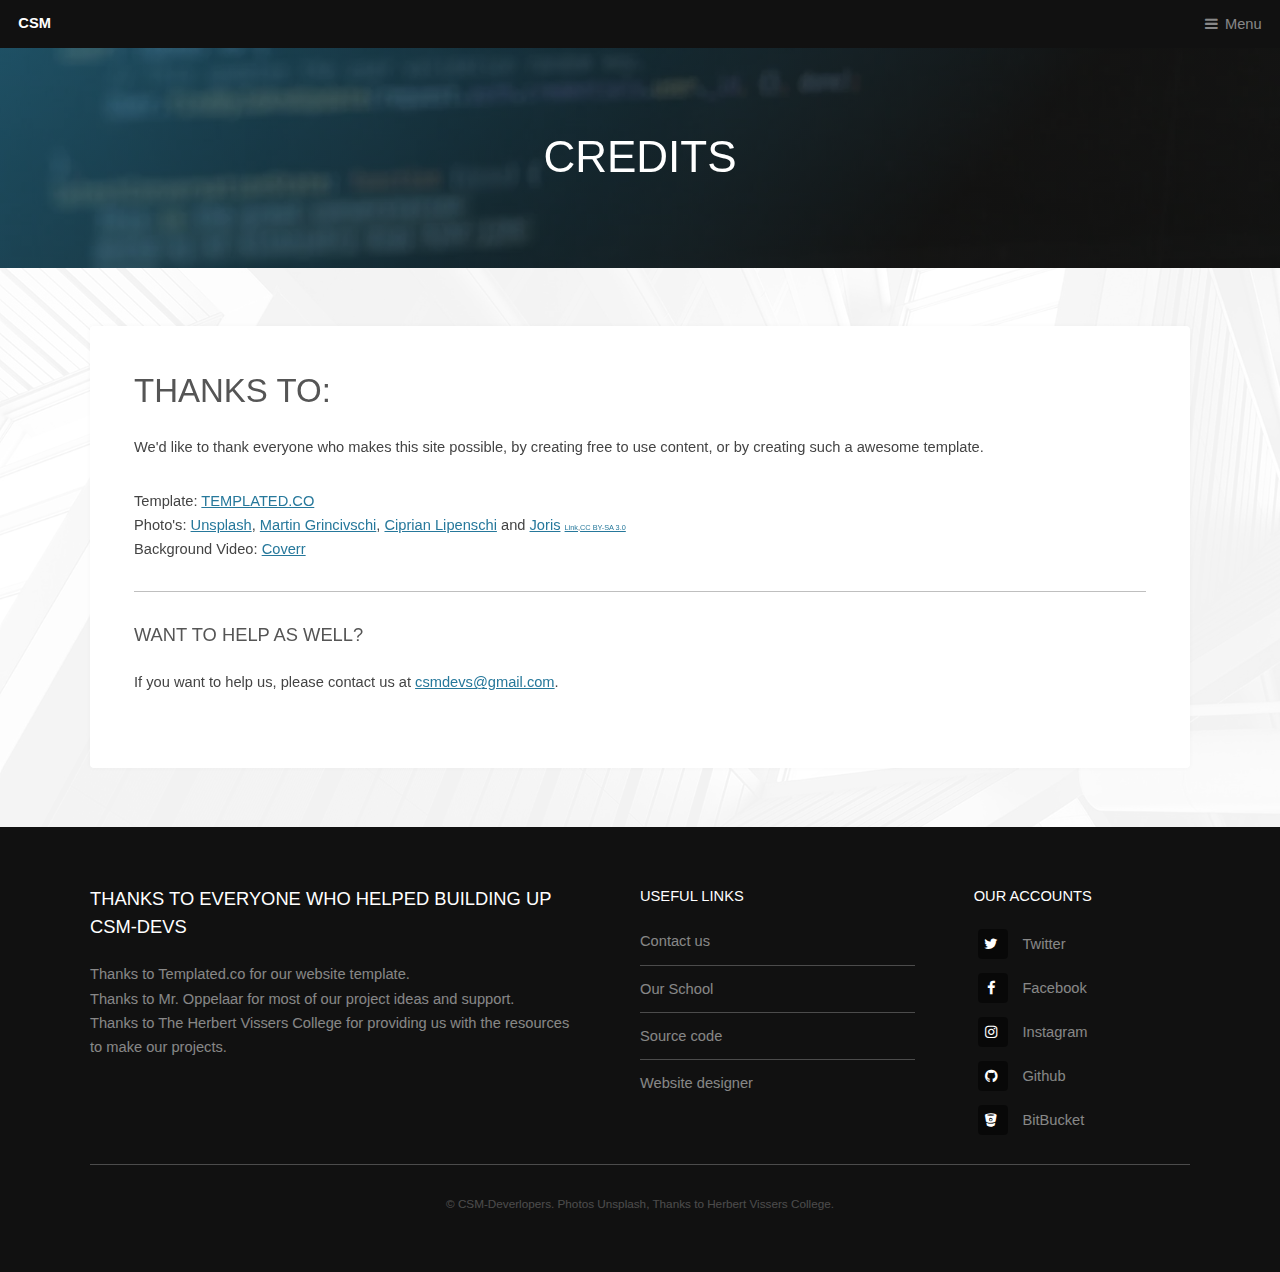
==== commit 819a9b7b: "Updated icons, footer everywhere etc." ====
--- a/credits.html
+++ b/credits.html
@@ -6,7 +6,7 @@
 -->
 <html>
 	<head>
-		<title>Generic Page - Industrious by TEMPLATED</title>
+		<title>Credits | CSM-devs</title>
 		<meta charset="utf-8" />
 		<meta name="viewport" content="width=device-width, initial-scale=1, user-scalable=no" />
 		<meta name="description" content="" />
@@ -17,7 +17,7 @@
 
 		<!-- Header -->
 			<header id="header">
-				<a class="logo" href="index.html">Industrious</a>
+				<a class="logo" href="index.html">CSM</a>
 				<nav>
 					<a href="#menu">Menu</a>
 				</nav>
@@ -51,9 +51,8 @@
 							Background Video: <a href="http://coverr.co/">Coverr</a>
 						</p>
 						<hr />
-						<h3>Magna odio tempus commodo</h3>
-						<p>In arcu accumsan arcu adipiscing accumsan orci ac. Felis id enim aliquet. Accumsan ac integer lobortis commodo ornare aliquet accumsan erat tempus amet porttitor. Ante commodo blandit adipiscing integer semper orci eget. Faucibus commodo adipiscing mi eu nullam accumsan morbi arcu ornare odio mi adipiscing nascetur lacus ac interdum morbi accumsan vis mi accumsan ac praesent.</p>
-						<p>Felis sagittis eget tempus primis in faucibus vestibulum. Blandit adipiscing eu felis iaculis volutpat ac adipiscing accumsan eu faucibus. Integer ac pellentesque praesent tincidunt felis sagittis eget. tempus euismod. Magna sed etiam ante ipsum primis in faucibus vestibulum. Blandit adipiscing eu ipsum primis in faucibus vestibulum. Blandit adipiscing eu felis iaculis volutpat ac adipiscing accumsan eu faucibus lorem ipsum dolor sit amet nullam.</p>
+						<h3>Want to help as well?</h3>
+						<p>If you want to help us, please contact us at <a href="mailto:csmdevs@gmail.com">csmdevs@gmail.com</a>.</p>
 					</div>
 				</div>
 			</section>
@@ -63,31 +62,34 @@
 				<div class="inner">
 					<div class="content">
 						<section>
-							<h3>Accumsan montes viverra</h3>
-							<p>Nunc lacinia ante nunc ac lobortis. Interdum adipiscing gravida odio porttitor sem non mi integer non faucibus ornare mi ut ante amet placerat aliquet. Volutpat eu sed ante lacinia sapien lorem accumsan varius montes viverra nibh in adipiscing. Lorem ipsum dolor vestibulum ante ipsum primis in faucibus vestibulum. Blandit adipiscing eu felis iaculis volutpat ac adipiscing sed feugiat eu faucibus. Integer ac sed amet praesent. Nunc lacinia ante nunc ac gravida.</p>
+							<h3>Thanks to everyone who helped building up CSM-Devs</h3>
+                    		<p>Thanks to Templated.co for our website template. <br>
+                    		Thanks to Mr. Oppelaar for most of our project ideas and support.<br> 
+                    		Thanks to The Herbert Vissers College for providing us with the resources to make our projects.</p>
 						</section>
 						<section>
-							<h4>Sem turpis amet semper</h4>
+							<h4>Useful links</h4>
 							<ul class="alt">
-								<li><a href="#">Dolor pulvinar sed etiam.</a></li>
-								<li><a href="#">Etiam vel lorem sed amet.</a></li>
-								<li><a href="#">Felis enim feugiat viverra.</a></li>
-								<li><a href="#">Dolor pulvinar magna etiam.</a></li>
-							</ul>
+                        		<li><a href="mailto:CSMDevs@gmail.com">Contact us</a></li>
+                        		<li><a href="http://www.hvc.nl">Our School</a></li>
+                        		<li><a href="https://github.com/CSMdevs/CSMdevs.github.io">Source code</a></li>
+                        		<li><a href="https://TEMPLATED.CO">Website designer</a></li>
+                    	</ul>
 						</section>
 						<section>
-							<h4>Magna sed ipsum</h4>
+							<h4>Our accounts</h4>
 							<ul class="plain">
-								<li><a href="#"><i class="icon fa-twitter">&nbsp;</i>Twitter</a></li>
-								<li><a href="#"><i class="icon fa-facebook">&nbsp;</i>Facebook</a></li>
-								<li><a href="#"><i class="icon fa-instagram">&nbsp;</i>Instagram</a></li>
-								<li><a href="#"><i class="icon fa-github">&nbsp;</i>Github</a></li>
-							</ul>
+								<li><a href="https://twitter.com/CSM_Devs"><i class="icon fa-twitter">&nbsp;</i>Twitter</a></li>
+                        		<li><a href="https://www.facebook.com/CSMDevs"><i class="icon fa-facebook">&nbsp;</i>Facebook</a></li>
+                        		<li><a href="https://www.instagram.com/csm_devs/"><i class="icon fa-instagram">&nbsp;</i>Instagram</a></li>
+                        		<li><a href="https://github.com/CSMdevs"><i class="icon fa-github">&nbsp;</i>Github</a></li>
+                        		<li><a href="https://bitbucket.org/csm-devs/"><i class="icon fa-bitbucket">&nbsp;</i>BitBucket</a></li>
+                    		</ul>
 						</section>
 					</div>
 					<div class="copyright">
-						&copy; Untitled. Photos <a href="https://unsplash.co">Unsplash</a>, Video <a href="https://coverr.co">Coverr</a>.
-					</div>
+               			 &copy; CSM-Deverlopers. Photos <a href="https://unsplash.co">Unsplash</a>, Thanks to <a href="https://www.hvc.nl">Herbert Vissers College</a>.
+            		</div>
 				</div>
 			</footer>
 
